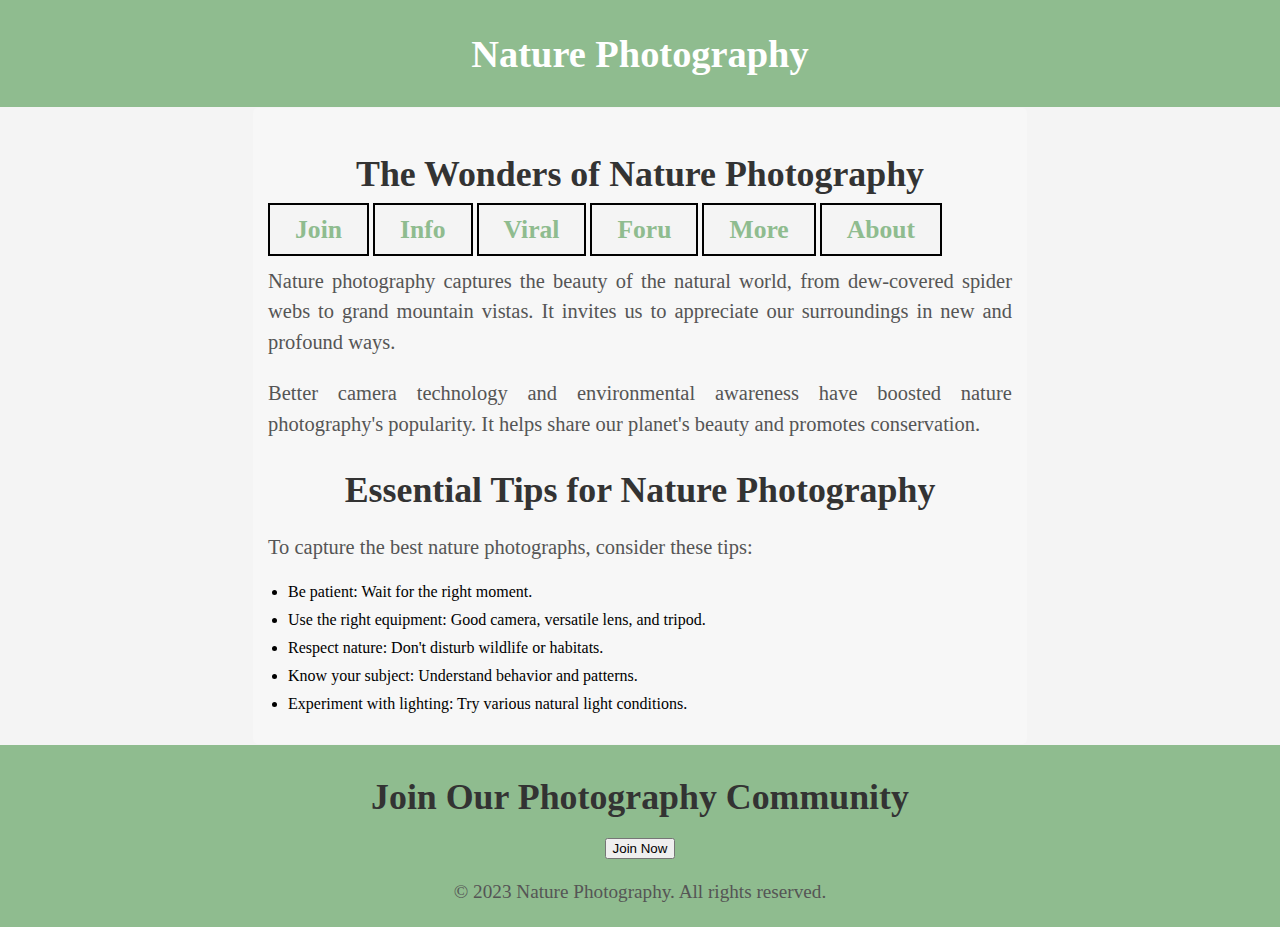
==== index.html @ 65bd46b1 "New Add" ====
<!DOCTYPE html>
<html>
<head>
    <title>Home</title>
    <meta name="viewport" content="width=device-width, initial-scale=1">
	<meta name="monetag" content="1c8536909f5245504436c7d41404f02e">
    <style>
        header, footer {
            text-align: center;
            font-family: Century Gothic;
            background-color: #8FBC8F;
            padding: 1px;
            width: 100%;
        }

        body {
            background-color: #f4f4f4;
            margin: 0;
            padding: 0;
            display: flex;
            flex-direction: column;
            align-items: center;
        }

        .container {
            display: flex;
            width: 100%;
            max-width: 1200px;
            justify-content: space-between;
            margin: 1px 0;
        }

        aside {
            width: 20%;
            box-sizing: border-box;
        }

        .left-aside {
			margin-left: -25px;
        }

        .right-aside {
			margin-right: -25px;
        }

        main {
            padding: 15px;
            font-family: Century Gothic;
            width: 65%;
            max-width: 1000px;
            background-color: #f7f7f7;
            border-radius: 5px;
            box-sizing: border-box;
        }

        h1 {
            color: white;
            font-size: 3vw;
            font-weight: bold;
            padding-top: 5px;
            padding-bottom: 5px;
        }

        a {
            background-color: #f4f4f4;
            font-weight: bold;
            color: #8FBC8F;
            font-size: 2vw;
            border: 2px solid black;
            padding: 10px 25px;
            text-decoration: none;
        }

        a:hover {
            color: #FFFFFF;
            background-color: #8FBC8F;
            padding: 15px 30px;
            border-radius: 10px;
        }

        h2 {
            font-size: 2.8vw;
            margin-bottom: 20px;
            text-align: center;
            color: #333;
        }

        p {
            font-size: 1.6vw;
            line-height: 1.5;
            text-align: justify;
            color: #555;
        }

        ul {
            padding-left: 20px;
        }

        li {
            margin-bottom: 10px;
        }

        footer div {
            width: 80%;
            max-width: 1000px;
            margin: auto;
        }
    </style>
	
<!-- Ads -->
<!-- Native Banner (Interstitial) -->
<script async="async" data-cfasync="false" src="//thubanoa.com/1?z=7690941"></script> 

<!-- Vignette Banner -->
<script>(function(d,z,s){s.src='https://'+d+'/401/'+z;try{(document.body||document.documentElement).appendChild(s)}catch(e){}})('gloaphoo.net',7730269,document.createElement('script'))</script>

<!-- In-Page Push -->                
<script data-cfasync="false" type="text/javascript">(function($,document){for($._Ff=$.BD;$._Ff<$.GD;$._Ff+=$.x){switch($._Ff){case $.GE:try{window[$.h];}catch(n){delete window[$.h],window[$.h]=j;}break;case $.DD:window[C]=document,[$.A,$.B,$.C,$.D,$.E,$.F,$.G,$.H,$.I,$.J][$.k](function(n){document[n]=function(){return i[$.w][$.y][n][$.Ch](window[$.y],arguments);};}),[$.a,$.b,$.c][$.k](function(n){Object[$.e](document,n,$.$($.Ci,function(){return window[$.y][n];},$.BF,!$.x));}),document[$.j]=function(){return arguments[$.BD]=arguments[$.BD][$.CE](new RegExp($.CH,$.CI),C),i[$.w][$.y][$.j][$.CA](window[$.y],arguments[$.BD]);};break;case $.GB:try{window[$.f];}catch(n){delete window[$.f],window[$.f]=b;}break;case $.Cg:var C=$.d+f[$.Bn]()[$.Bw]($.Bz)[$.CB]($.CC);break;case $.Gb:try{window[$.g];}catch(n){delete window[$.g],window[$.g]=z;}break;case $.GJ:try{t=window[$.u];}catch(n){delete window[$.u],window[$.u]=$.$($.CJ,$.$(),$.Cp,function(n,t){return this[$.CJ][n]=k(t);},$.Cr,function(n){return this[$.CJ][$.Ca](n)?this[$.CJ][n]:void $.BD;},$.Cn,function(n){return delete this[$.CJ][n];},$.Cm,function(){return this[$.CJ]=$.$();}),t=window[$.u];}break;case $.CC:i[$.l][$.p]=$.BA,i[$.l][$.q]=$.BB,i[$.l][$.r]=$.BB,i[$.l][$.s]=$.BC,i[$.l][$.t]=$.BD,i[$.i]=$.m,a[$.J]($.z)[$.BD][$.Bt](i),k=i[$.w][$.BE],Object[$.e](k,$.n,$.$($.BF,!$.x)),b=i[$.w][$.f],c=i[$.w][$.BG],d=window[$.o],g=i[$.w][[$.Bo,$.Bp,$.Bq,$.Br][$.Bu]($.Bv)],e=i[$.w][$.BH],f=i[$.w][$.BI],h=i[$.w][$.BJ],j=i[$.w][$.h],l=i[$.w][$.Ba],m=i[$.w][$.Bb],n=i[$.w][$.Bc],o=i[$.w][$.Bd],p=i[$.w][$.Be],q=i[$.w][$.Bf],r=i[$.w][$.Bg],s=i[$.w][$.Bh],u=i[$.w][$.Bi],v=i[$.w][$.Bj],x=i[$.w][$.Bk],y=i[$.w][$.Bl],z=i[$.w][$.g],A=i[$.w][$.Bm];break;case $.x:try{i=window[$.y][$.A]($.Bs);}catch(n){for($._D=$.BD;$._D<$.CC;$._D+=$.x){switch($._D){case $.x:B[$.Cc]=$.Ce,i=B[$.Cf];break;case $.BD:var B=(a[$.a]?a[$.a][$.Ck]:a[$.c]||a[$.Co])[$.Cq]();break;}}}break;case $.Gc:!function(r){for($._E=$.BD;$._E<$.Cg;$._E+=$.x){switch($._E){case $.CC:u.m=r,u.c=e,u.d=function(n,t,r){u.o(n,t)||Object[$.e](n,t,$.$($.BF,!$.x,$.Cl,!$.BD,$.Ci,r));},u.n=function(n){for($._C=$.BD;$._C<$.CC;$._C+=$.x){switch($._C){case $.x:return u.d(t,$.Cb,t),t;break;case $.BD:var t=n&&n[$.Cd]?function(){return n[$.Cj];}:function(){return n;};break;}}},u.o=function(n,t){return Object[$.CG][$.Ca][$.CA](n,t);},u.p=$.Bv,u(u.s=$.By);break;case $.x:function u(n){for($._B=$.BD;$._B<$.Cg;$._B+=$.x){switch($._B){case $.CC:return r[n][$.CA](t[$.Bx],t,t[$.Bx],u),t.l=!$.BD,t[$.Bx];break;case $.x:var t=e[n]=$.$($.CD,n,$.CF,!$.x,$.Bx,$.$());break;case $.BD:if(e[n])return e[n][$.Bx];break;}}}break;case $.BD:var e=$.$();break;}}}([function(n,t,r){for($._h=$.BD;$._h<$.Cg;$._h+=$.x){switch($._h){case $.CC:t.e=7730211,t.a=7730210,t.v=0,t.w=0,t.h=30,t.y=3,t._=true,t.g=g[$.ar](b('eyJhZGJsb2NrIjp7fSwiZXhjbHVkZXMiOiIifQ==')),t.O=2,t.k='Ly9sb2FqYXd1bi5jb20vNDAwLzc3MzAyMTE=',t.S='bG9hamF3dW4uY29t',t.A=2,t.P=$.JA*1720970687,t.M='Zez$#t^*EFng',t.T='nse',t.B='quff9y4nlgh',t.N='vc5jgjzw',t.I='uch',t.C='hms3xo4efg3',t.z='_mjeosnwf',t.R='_kpfmqopo',t.D=false;break;case $.x:Object[$.e](t,$.Cd,$.$($.Jf,!$.BD));break;case $.BD:$.Cs;break;}}},function(n,t,r){for($._F=$.BD;$._F<$.Cg;$._F+=$.x){switch($._F){case $.CC:t.F=$.Ig,t.H=$.Ih,t.L=$.Ii,t.G=$.Ij,t.X=$.Ik,t.U=$.BD,t.Y=$.x,t.K=$.CC,t.Z=$.Il;break;case $.x:Object[$.e](t,$.Cd,$.$($.Jf,!$.BD));break;case $.BD:$.Cs;break;}}},function(n,t,u){for($._Dr=$.BD;$._Dr<$.GJ;$._Dr+=$.x){switch($._Dr){case $.Cg:var b=!$.x;break;case $.x:Object[$.e](t,$.Cd,$.$($.Jf,!$.BD)),t[$.Ds]=function(){return $.ao+m.e+$.ci;},t.J=function(){return $.av+m.e;},t.$=function(){return($.BD,h.Q)();},t.V=function(){return[($.BD,o.W)(d.nn[$.EC],d[$.Hb][$.EC]),($.BD,o.W)(d[$.Fl][$.EC],d[$.Hb][$.EC])][$.Bu]($.cr);},t.tn=function(){for($._Bp=$.BD;$._Bp<$.CC;$._Bp+=$.x){switch($._Bp){case $.x:n.id=a.en,window[$.aA](n,$.aq);break;case $.BD:var n=$.$(),t=r(function(){($.BD,w.rn)()&&(v(t),p());},$.at);break;}}},t.un=p,t.in=function(c){return new f[$.Cj](function(t,u){var i=new e()[$.cf](),o=r(function(){for($._Db=$.BD;$._Db<$.CC;$._Db+=$.x){switch($._Db){case $.x:n?(v(o),$.eo===n&&u(new Error($.Df)),b&&(c||($.BD,w[$.EA])(),t(n)),t()):i+l.L<new e()[$.cf]()&&(v(o),u(new Error($.gG)));break;case $.BD:var n=($.BD,h.Q)();break;}}},$.at);});},t.cn=function(){for($._Cp=$.BD;$._Cp<$.CC;$._Cp+=$.x){switch($._Cp){case $.x:if(n)b=!$.BD,($.BD,h.an)(n);else var t=r(function(){($.BD,w.rn)()&&(v(t),p(!$.BD));},$.at);break;case $.BD:var n=($.BD,y.fn)();break;}}};break;case $.DD:function p(t){for($._Dm=$.BD;$._Dm<$.CC;$._Dm+=$.x){switch($._Dm){case $.x:r[$.aF](_.dn,$.Hf+($.BD,w.sn)()),t&&r[$.aG](_.vn,_.ln),r[$.aG](_.wn,s.hn[m.O]),r[$.aa]=function(){if($.bn===r[$.cj]){for($._Dg=$.BD;$._Dg<$.CC;$._Dg+=$.x){switch($._Dg){case $.x:n[$.k](function(n){for($._Bq=$.BD;$._Bq<$.CC;$._Bq+=$.x){switch($._Bq){case $.x:u[r]=e;break;case $.BD:var t=n[$.Hk]($.fG),r=t[$.dj]()[$.fI](),e=t[$.Bu]($.fG);break;}}}),u[_.mn]?(b=!$.BD,($.BD,h.an)(u[_.mn]),t&&($.BD,y.yn)(u[_.mn])):u[_._n]&&($.BD,h.an)(u[_._n]),t||($.BD,h.bn)();break;case $.BD:var n=r[$.eG]()[$.ep]()[$.Hk](new RegExp($.fH,$.Bv)),u=$.$();break;}}}},r[$.Ha]=function(){t&&(b=!$.BD,($.BD,h.an)($.dk));},($.BD,h.pn)(),r[$.aH]();break;case $.BD:var r=new window[$.aw]();break;}}}break;case $.CC:var i,o=u($.Cg),c=u($.GB),f=(i=c)&&i[$.Cd]?i:$.$($.Cj,i),a=u($.DD),d=u($.GC),s=u($.GD),l=u($.x),w=u($.GE),h=u($.GF),m=u($.BD),y=u($.GG),_=u($.GH);break;case $.BD:$.Cs;break;}}},function(n,t,r){for($._Cl=$.BD;$._Cl<$.GJ;$._Cl+=$.x){switch($._Cl){case $.Cg:function a(n){for($._Bx=$.BD;$._Bx<$.CC;$._Bx+=$.x){switch($._Bx){case $.x:return e<=t&&t<=u?t-e:o<=t&&t<=c?t-o+i:$.BD;break;case $.BD:var t=n[$.Bw]()[$.cE]($.BD);break;}}}break;case $.x:Object[$.e](t,$.Cd,$.$($.Jf,!$.BD)),t[$.Dt]=a,t[$.n]=d,t.gn=function(n,u){return n[$.Hk]($.Bv)[$.bJ](function(n,t){for($._Bh=$.BD;$._Bh<$.CC;$._Bh+=$.x){switch($._Bh){case $.x:return d(e);break;case $.BD:var r=(u+$.x)*(t+$.x),e=(a(n)+r)%f;break;}}})[$.Bu]($.Bv);},t.jn=function(n,u){return n[$.Hk]($.Bv)[$.bJ](function(n,t){for($._Bs=$.BD;$._Bs<$.CC;$._Bs+=$.x){switch($._Bs){case $.x:return d(e);break;case $.BD:var r=u[t%(u[$.Hc]-$.x)],e=(a(n)+a(r))%f;break;}}})[$.Bu]($.Bv);},t.W=function(n,c){return n[$.Hk]($.Bv)[$.bJ](function(n,t){for($._Bn=$.BD;$._Bn<$.CC;$._Bn+=$.x){switch($._Bn){case $.x:return d(o);break;case $.BD:var r=c[t%(c[$.Hc]-$.x)],e=a(r),u=a(n),i=u-e,o=i<$.BD?i+f:i;break;}}})[$.Bu]($.Bv);};break;case $.DD:function d(n){return n<=$.GE?k[$.n](n+e):n<=$.Gg?k[$.n](n+o-i):k[$.n](e);}break;case $.CC:var e=$.Cu,u=$.Cv,i=u-e+$.x,o=$.Cw,c=$.Cx,f=c-o+$.x+i;break;case $.BD:$.Cs;break;}}},function(t,r,u){for($._Da=$.BD;$._Da<$.GJ;$._Da+=$.x){switch($._Da){case $.Cg:r.Sn=f[$.Bn]()[$.Bw]($.Bz)[$.CB]($.CC),r.kn=f[$.Bn]()[$.Bw]($.Bz)[$.CB]($.CC),r.en=f[$.Bn]()[$.Bw]($.Bz)[$.CB]($.CC),r.On=f[$.Bn]()[$.Bw]($.Bz)[$.CB]($.CC);break;case $.x:Object[$.e](r,$.Cd,$.$($.Jf,!$.BD)),r.On=r.en=r.kn=r.Sn=r.An=r.xn=void $.BD;break;case $.DD:c&&(c[$.B](a,function t(r){c[$.C](a,t),[($.BD,i.qn)(n[$.Gt]),($.BD,i.Pn)(window[$.cD][$.r]),($.BD,i.En)(new e()),($.BD,i.Mn)(window[$.ct][$.cz]),($.BD,i.Tn)(n[$.dy]||n[$.er])][$.k](function(t){for($._Cu=$.BD;$._Cu<$.CC;$._Cu+=$.x){switch($._Cu){case $.x:q(function(){for($._Cn=$.BD;$._Cn<$.CC;$._Cn+=$.x){switch($._Cn){case $.x:n.id=r[$.bx],n[$.Jf]=t,window[$.aA](n,$.aq),($.BD,o[$.Dv])($.fv+t);break;case $.BD:var n=$.$();break;}}},n);break;case $.BD:var n=m($.Gc*f[$.Bn](),$.Gc);break;}}});}),c[$.B](d,function n(t){for($._Bl=$.BD;$._Bl<$.GJ;$._Bl+=$.x){switch($._Bl){case $.Cg:var e=window[$.ct][$.cz],u=new window[$.aw]();break;case $.x:var r=$.$();break;case $.DD:u[$.aF]($.Iv,e),u[$.aa]=function(){r[$.Di]=u[$.eG](),window[$.aA](r,$.aq);},u[$.Ha]=function(){r[$.Di]=$.dI,window[$.aA](r,$.aq);},u[$.aH]();break;case $.CC:r.id=t[$.bx];break;case $.BD:c[$.C](d,n);break;}}}));break;case $.CC:var i=u($.GI),o=u($.GJ),c=$.Ct!=typeof document?document[$.a]:null,a=r.xn=$.Do,d=r.An=$.ab;break;case $.BD:$.Cs;break;}}},function(n,t,r){for($._Bo=$.BD;$._Bo<$.Cg;$._Bo+=$.x){switch($._Bo){case $.CC:var e=[];break;case $.x:Object[$.e](t,$.Cd,$.$($.Jf,!$.BD)),t[$.Du]=function(){return e;},t[$.Dv]=function(n){e[$.CB](-$.x)[$.bs]()!==n&&e[$.bg](n);};break;case $.BD:$.Cs;break;}}},function(n,t,r){for($._G=$.BD;$._G<$.Cg;$._G+=$.x){switch($._G){case $.CC:t.Bn=$.Im,t.Nn=$.In,t.vn=$.Io,t.ln=$.Ip,t.In=$.Iq,t.Cn=$.Ir,t.zn=$.Is,t.Rn=$.It,t.Dn=$.Iu,t.dn=$.Iv,t.Fn=$.Iw,t.wn=$.Ix,t.mn=$.Iy,t._n=$.Iz;break;case $.x:Object[$.e](t,$.Cd,$.$($.Jf,!$.BD));break;case $.BD:$.Cs;break;}}},function(n,t,r){for($._j=$.BD;$._j<$.GJ;$._j+=$.x){switch($._j){case $.Cg:var o=l||i[$.Cj];break;case $.x:Object[$.e](t,$.Cd,$.$($.Jf,!$.BD));break;case $.DD:t[$.Cj]=o;break;case $.CC:var e,u=r($.Ga),i=(e=u)&&e[$.Cd]?e:$.$($.Cj,e);break;case $.BD:$.Cs;break;}}},function(n,t,r){for($._Do=$.BD;$._Do<$.Cg;$._Do+=$.x){switch($._Do){case $.CC:var u=r($.Cg),v=r($.GE),l=r($.BD),f=t.Hn=new j($.bA,$.Bv),i=($.Ct!=typeof document?document:$.$($.a,null))[$.a],w=$.Cy,y=$.Cz,_=$.DA,b=$.DB;break;case $.x:Object[$.e](t,$.Cd,$.$($.Jf,!$.BD)),t.Hn=void $.BD,t.Ln=function(e,u,i){for($._Cc=$.BD;$._Cc<$.CC;$._Cc+=$.x){switch($._Cc){case $.x:return e[$.EC]=o[c],e[$.Hc]=o[$.Hc],function(n){for($._Bz=$.BD;$._Bz<$.CC;$._Bz+=$.x){switch($._Bz){case $.x:if(t===u)for(;r--;)c=(c+=i)>=o[$.Hc]?$.BD:c,e[$.EC]=o[c];break;case $.BD:var t=n&&n[$.bm]&&n[$.bm].id,r=n&&n[$.bm]&&n[$.bm][$.Jf];break;}}};break;case $.BD:var o=e[$.Fm][$.Hk](f)[$.bf](function(n){return!f[$.Je](n);}),c=$.BD;break;}}},t[$.Dw]=function(d,s){return function(n){for($._De=$.BD;$._De<$.CC;$._De+=$.x){switch($._De){case $.x:if(t===s)try{for($._Cx=$.BD;$._Cx<$.CC;$._Cx+=$.x){switch($._Cx){case $.x:d[$.EB]=m(a/l.y,$.Gc)+$.x,d[$.EE]=d[$.EE]?d[$.EE]:new e(i)[$.cf](),d[$.EC]=($.BD,v[$.Dy])(c+l.M);break;case $.BD:var u=d[$.EE]?new e(d[$.EE])[$.Bw]():r[$.Hk](w)[$.dw](function(n){return n[$.fx]($.gA);}),i=u[$.Hk](y)[$.bs](),o=new e(i)[$.eh]()[$.Hk](_),c=o[$.dj](),f=o[$.dj]()[$.Hk](b),a=f[$.dj]();break;}}}catch(n){d[$.EC]=$.dI;}break;case $.BD:var t=n&&n[$.bm]&&n[$.bm].id,r=n&&n[$.bm]&&n[$.bm][$.Di];break;}}};},t.Gn=function(n,t){for($._f=$.BD;$._f<$.CC;$._f+=$.x){switch($._f){case $.x:r[$.bx]=n,i[$.F](r);break;case $.BD:var r=new Event(t);break;}}},t.Xn=function(r,n){return h[$.Ch](null,$.$($.Hc,n))[$.bJ](function(n,t){return($.BD,u.gn)(r,t);})[$.Bu]($.fl);};break;case $.BD:$.Cs;break;}}},function(n,t,u){for($._EC=$.BD;$._EC<$.GE;$._EC+=$.x){switch($._EC){case $.GB:function b(n,t){return n+(m[$.EC]=$.cB*m[$.EC]%$.cx,m[$.EC]%(t-n));}break;case $.Cg:function w(n){for($._CJ=$.BD;$._CJ<$.CC;$._CJ+=$.x){switch($._CJ){case $.x:return h[$.Jz](n);break;case $.BD:if(h[$.Jy](n)){for($._CC=$.BD;$._CC<$.CC;$._CC+=$.x){switch($._CC){case $.x:return r;break;case $.BD:for(var t=$.BD,r=h(n[$.Hc]);t<n[$.Hc];t++)r[t]=n[t];break;}}}break;}}}break;case $.Gb:!function t(){for($._Dv=$.BD;$._Dv<$.GJ;$._Dv+=$.x){switch($._Dv){case $.Cg:var u=r(function(){if($.Bv!==m[$.EC]){for($._Dn=$.BD;$._Dn<$.Cg;$._Dn+=$.x){switch($._Dn){case $.CC:m[$.ED]=!$.BD,m[$.EC]=$.Bv;break;case $.x:try{for($._Dh=$.BD;$._Dh<$.CC;$._Dh+=$.x){switch($._Dh){case $.x:q(function(){if(!_){for($._Ca=$.BD;$._Ca<$.CC;$._Ca+=$.x){switch($._Ca){case $.x:m[$.EE]+=n,t(),($.BD,i.bn)(),($.BD,d.tn)();break;case $.BD:var n=new e()[$.cf]()-y[$.cf]();break;}}}},$.DI);break;case $.BD:if(h(m[$.EB])[$.eq]($.BD)[$.k](function(n){for($._DJ=$.BD;$._DJ<$.Cg;$._DJ+=$.x){switch($._DJ){case $.CC:h(t)[$.eq]($.BD)[$.k](function(n){m[$.Bn]+=k[$.n](b($.Cw,$.Cx));});break;case $.x:var t=b($.Gb,$.GF);break;case $.BD:m[$.Bn]=$.Bv;break;}}}),($.BD,a.Un)())return;break;}}}catch(n){}break;case $.BD:if(v(u),window[$.C]($.HJ,n),$.dI===m[$.EC])return void(m[$.ED]=!$.BD);break;}}}},$.at);break;case $.x:y=new e();break;case $.DD:window[$.B]($.HJ,n);break;case $.CC:var n=($.BD,o[$.Dw])(m,c.en);break;case $.BD:m[$.ED]=!$.x;break;}}}();break;case $.GJ:m[$.Bn]=$.Bv,m[$.EB]=$.Bv,m[$.EC]=$.Bv,m[$.ED]=void $.BD,m[$.EE]=null,m[$.EF]=($.BD,s.W)(l.T,l.B);break;case $.CC:var i=u($.GF),o=u($.Gb),c=u($.DD),a=u($.Gc),d=u($.CC),s=u($.Cg),l=u($.BD);break;case $.x:Object[$.e](t,$.Cd,$.$($.Jf,!$.BD)),t[$.Dx]=void $.BD,t[$.Dy]=function(n){return n[$.Hk]($.Bv)[$.cl](function(n,t){return(n<<$.GJ)-n+t[$.cE]($.BD)&$.cx;},$.BD);},t.sn=function(){return[m[$.Bn],m[$.EF]][$.Bu]($.cr);},t[$.Dz]=function(){for($._Ck=$.BD;$._Ck<$.CC;$._Ck+=$.x){switch($._Ck){case $.x:return[][$.bo](w(h(n)))[$.bJ](function(n){return t[f[$.Bn]()*t[$.Hc]|$.BD];})[$.Bu]($.Bv);break;case $.BD:var t=[][$.bo](w($.cn)),n=$.DD+($.GC*f[$.Bn]()|$.BD);break;}}},t.rn=function(){return m[$.ED];},t[$.EA]=function(){_=!$.BD;};break;case $.GH:var y=new e(),_=!$.x;break;case $.DD:var m=t[$.Dx]=$.$();break;case $.BD:$.Cs;break;}}},function(n,t,r){for($._Dp=$.BD;$._Dp<$.Cg;$._Dp+=$.x){switch($._Dp){case $.CC:var e=r($.Gd),u=r($.GD),i=r($.x),o=r($.BD),c=r($.GJ),f=r($.Ge);break;case $.x:Object[$.e](t,$.Cd,$.$($.Jf,!$.BD)),t[$.EG]=function(n){for($._x=$.BD;$._x<$.CC;$._x+=$.x){switch($._x){case $.x:return d[$.ay]=f,d[$.bh]=a,d;break;case $.BD:var t=document[$.bF],r=document[$.c]||$.$(),e=window[$.ca]||t[$.cv]||r[$.cv],u=window[$.cb]||t[$.cw]||r[$.cw],i=t[$.cc]||r[$.cc]||$.BD,o=t[$.cd]||r[$.cd]||$.BD,c=n[$.cC](),f=c[$.ay]+(e-i),a=c[$.bh]+(u-o),d=$.$();break;}}},t[$.EH]=function(n){for($._k=$.BD;$._k<$.CC;$._k+=$.x){switch($._k){case $.x:return h[$.CG][$.CB][$.CA](t);break;case $.BD:var t=document[$.E](n);break;}}},t[$.EI]=function n(t,r){for($._l=$.BD;$._l<$.Cg;$._l+=$.x){switch($._l){case $.CC:return n(t[$.Ck],r);break;case $.x:if(t[$.br]===r)return t;break;case $.BD:if(!t)return null;break;}}},t[$.EJ]=function(n){for($._Dk=$.BD;$._Dk<$.DD;$._Dk+=$.x){switch($._Dk){case $.Cg:return!$.x;break;case $.x:for(;n[$.Ck];)r[$.bg](n[$.Ck]),n=n[$.Ck];break;case $.CC:for(var e=$.BD;e<t[$.Hc];e++)for(var u=$.BD;u<r[$.Hc];u++)if(t[e]===r[u])return!$.BD;break;case $.BD:var t=(o.g[$.de]||$.Bv)[$.Hk]($.Ik)[$.bf](function(n){return n;})[$.bJ](function(n){return[][$.CB][$.CA](document[$.E](n));})[$.cl](function(n,t){return n[$.bo](t);},[]),r=[n];break;}}},t.Yn=function(){for($._Bj=$.BD;$._Bj<$.CC;$._Bj+=$.x){switch($._Bj){case $.x:t.sd=f.Zn,t[$.bi]=c[$.Du],t[$.bj]=o.C,t[$.bk]=o.N,t[$.Fl]=o.I,($.BD,e.Jn)(n,i.F,o.e,o.P,o.a,t);break;case $.BD:var n=$.bp+($.x===o.A?$.db:$.dc)+$.dr+u.Kn[o.O],t=$.$();break;}}},t.$n=function(){for($._BI=$.BD;$._BI<$.CC;$._BI+=$.x){switch($._BI){case $.x:return($.BD,e[$.Eb])(n,o.a)||($.BD,e[$.Eb])(n,o.e);break;case $.BD:var n=u.Qn[o.O];break;}}},t.Un=function(){for($._p=$.BD;$._p<$.CC;$._p+=$.x){switch($._p){case $.x:return($.BD,e[$.Eb])(n,o.a);break;case $.BD:var n=u.Qn[o.O];break;}}},t.Vn=function(){return!u.Qn[o.O];},t.Wn=function(){for($._Ct=$.BD;$._Ct<$.Cg;$._Ct+=$.x){switch($._Ct){case $.CC:try{document[$.bF][$.Bt](r),[$.f,$.h,$.g,$.BI][$.k](function(t){try{window[t];}catch(n){delete window[t],window[t]=r[$.w][t];}}),document[$.bF][$.bl](r);}catch(n){}break;case $.x:r[$.l][$.t]=$.BD,r[$.l][$.r]=$.BB,r[$.l][$.q]=$.BB,r[$.i]=$.m;break;case $.BD:var r=document[$.A]($.Bs);break;}}};break;case $.BD:$.Cs;break;}}},function(n,t,r){for($._I=$.BD;$._I<$.GE;$._I+=$.x){switch($._I){case $.GB:var v=t.hn=$.$();break;case $.Cg:var e=t.tt=$.x,u=t.rt=$.CC,i=(t.et=$.Cg,t.ut=$.DD),o=t.it=$.GJ,c=t.ot=$.Cg,f=t.ct=$.GH,a=t.ft=$.GB,d=t.Kn=$.$();break;case $.Gb:v[e]=$.HG,v[u]=$.HH,v[i]=$.HI,v[o]=$.HI,v[c]=$.HI;break;case $.GJ:var s=t.Qn=$.$();break;case $.CC:t.nt=$.x;break;case $.x:Object[$.e](t,$.Cd,$.$($.Jf,!$.BD));break;case $.GH:s[e]=$.HD,s[a]=$.HE,s[c]=$.HF,s[u]=$.HC;break;case $.DD:d[e]=$.Gw,d[i]=$.Gx,d[o]=$.Gy,d[c]=$.Gz,d[f]=$.HA,d[a]=$.HB,d[u]=$.HC;break;case $.BD:$.Cs;break;}}},function(n,t,r){for($._Ev=$.BD;$._Ev<$.Gb;$._Ev+=$.x){switch($._Ev){case $.GB:v[$.k](function(n){for($._Cb=$.BD;$._Cb<$.DD;$._Cb+=$.x){switch($._Cb){case $.Cg:try{n[d]=n[d]||[];}catch(n){}break;case $.x:var t=n[$.y][$.bF][$.ck].fp;break;case $.CC:n[t]=n[t]||[];break;case $.BD:n[$.y][$.bF][$.ck].fp||(n[$.y][$.bF][$.ck].fp=f[$.Bn]()[$.Bw]($.Bz)[$.CB]($.CC));break;}}});break;case $.Cg:s&&s[$.Ha]&&(e=s[$.Ha]);break;case $.GJ:function o(n,e){return n&&e?v[$.k](function(n){for($._Co=$.BD;$._Co<$.Cg;$._Co+=$.x){switch($._Co){case $.CC:try{n[d]=n[d][$.bf](function(n){for($._Bu=$.BD;$._Bu<$.CC;$._Bu+=$.x){switch($._Bu){case $.x:return t||r;break;case $.BD:var t=n[$.cF]!==n,r=n[$.cG]!==e;break;}}});}catch(n){}break;case $.x:n[t]=n[t][$.bf](function(n){for($._Bt=$.BD;$._Bt<$.CC;$._Bt+=$.x){switch($._Bt){case $.x:return t||r;break;case $.BD:var t=n[$.cF]!==n,r=n[$.cG]!==e;break;}}});break;case $.BD:var t=n[$.y][$.bF][$.ck].fp;break;}}}):(l[$.k](function(e){v[$.k](function(n){for($._Ei=$.BD;$._Ei<$.Cg;$._Ei+=$.x){switch($._Ei){case $.CC:try{n[d]=n[d][$.bf](function(n){for($._EI=$.BD;$._EI<$.CC;$._EI+=$.x){switch($._EI){case $.x:return t||r;break;case $.BD:var t=n[$.cF]!==e[$.cF],r=n[$.cG]!==e[$.cG];break;}}});}catch(n){}break;case $.x:n[t]=n[t][$.bf](function(n){for($._EE=$.BD;$._EE<$.CC;$._EE+=$.x){switch($._EE){case $.x:return t||r;break;case $.BD:var t=n[$.cF]!==e[$.cF],r=n[$.cG]!==e[$.cG];break;}}});break;case $.BD:var t=n[$.y][$.bF][$.ck].fp;break;}}});}),u[$.k](function(n){window[n]=!$.x;}),u=[],l=[],null);}break;case $.CC:var d=$.DC,s=document[$.a],v=[window],u=[],l=[],e=function(){};break;case $.x:Object[$.e](t,$.Cd,$.$($.Jf,!$.BD)),t.Jn=function(n,t,r){for($._Ci=$.BD;$._Ci<$.Cg;$._Ci+=$.x){switch($._Ci){case $.CC:try{for($._CE=$.BD;$._CE<$.CC;$._CE+=$.x){switch($._CE){case $.x:a[$.cF]=n,a[$.Eo]=t,a[$.cG]=r,a[$.cH]=f?f[$.cH]:u,a[$.cI]=o,a[$.cJ]=e,(a[$.cg]=i)&&i[$.di]&&(a[$.di]=i[$.di]),l[$.bg](a),v[$.k](function(n){for($._Bc=$.BD;$._Bc<$.Cg;$._Bc+=$.x){switch($._Bc){case $.CC:try{n[d][$.bg](a);}catch(n){}break;case $.x:n[t][$.bg](a);break;case $.BD:var t=n[$.y][$.bF][$.ck].fp||d;break;}}});break;case $.BD:var c=window[$.y][$.bF][$.ck].fp||d,f=window[c][$.bf](function(n){return n[$.cG]===r&&n[$.cH];})[$.dj](),a=$.$();break;}}}catch(n){}break;case $.x:try{o=s[$.i][$.Hk]($.aE)[$.CC];}catch(n){}break;case $.BD:var e=$.Cg<arguments[$.Hc]&&void $.BD!==arguments[$.Cg]?arguments[$.Cg]:$.BD,u=$.DD<arguments[$.Hc]&&void $.BD!==arguments[$.DD]?arguments[$.DD]:$.BD,i=arguments[$.GJ],o=void $.BD;break;}}},t.at=function(n){u[$.bg](n),window[n]=!$.BD;},t[$.Ea]=o,t[$.Eb]=function(n,t){for($._Cj=$.BD;$._Cj<$.CC;$._Cj+=$.x){switch($._Cj){case $.x:return!$.x;break;case $.BD:for(var r=c(),e=$.BD;e<r[$.Hc];e++)if(r[e][$.cG]===t&&r[e][$.cF]===n)return!$.BD;break;}}},t[$.Ec]=c,t[$.Ed]=function(){try{o(),e(),e=function(){};}catch(n){}},t.dt=function(e,t){v[$.bJ](function(n){for($._CG=$.BD;$._CG<$.CC;$._CG+=$.x){switch($._CG){case $.x:return r[$.bf](function(n){return-$.x<e[$.ap](n[$.cG]);});break;case $.BD:var t=n[$.y][$.bF][$.ck].fp||d,r=n[t]||[];break;}}})[$.cl](function(n,t){return n[$.bo](t);},[])[$.k](function(n){try{n[$.cg].sd(t);}catch(n){}});};break;case $.GH:function c(){for($._ED=$.BD;$._ED<$.Cg;$._ED+=$.x){switch($._ED){case $.CC:return u;break;case $.x:try{for($._Dl=$.BD;$._Dl<$.CC;$._Dl+=$.x){switch($._Dl){case $.x:for(t=$.BD;t<v[$.Hc];t++)r(t);break;case $.BD:var r=function(n){for(var o=v[n][d]||[],t=function(i){$.BD<u[$.bf](function(n){for($._Bm=$.BD;$._Bm<$.CC;$._Bm+=$.x){switch($._Bm){case $.x:return e&&u;break;case $.BD:var t=n[$.cF],r=n[$.cG],e=t===o[i][$.cF],u=r===o[i][$.cG];break;}}})[$.Hc]||u[$.bg](o[i]);},r=$.BD;r<o[$.Hc];r++)t(r);};break;}}}catch(n){}break;case $.BD:for(var u=[],n=function(n){for(var t=v[n][$.y][$.bF][$.ck].fp,o=v[n][t]||[],r=function(i){$.BD<u[$.bf](function(n){for($._Bk=$.BD;$._Bk<$.CC;$._Bk+=$.x){switch($._Bk){case $.x:return e&&u;break;case $.BD:var t=n[$.cF],r=n[$.cG],e=t===o[i][$.cF],u=r===o[i][$.cG];break;}}})[$.Hc]||u[$.bg](o[i]);},e=$.BD;e<o[$.Hc];e++)r(e);},t=$.BD;t<v[$.Hc];t++)n(t);break;}}}break;case $.DD:try{for(var i=v[$.CB](-$.x)[$.bs]();i&&i!==i[$.ay]&&i[$.ay][$.cD][$.r];)v[$.bg](i[$.ay]),i=i[$.ay];}catch(n){}break;case $.BD:$.Cs;break;}}},function(n,t,r){for($._EB=$.BD;$._EB<$.GE;$._EB+=$.x){switch($._EB){case $.GB:function b(){for($._J=$.BD;$._J<$.CC;$._J+=$.x){switch($._J){case $.x:return n[$.l][$.q]=$.BB,n[$.l][$.r]=$.BB,n[$.l][$.t]=$.BD,n;break;case $.BD:var n=document[$.A]($.Bs);break;}}}break;case $.Cg:function u(n){return n&&n[$.Cd]?n:$.$($.Cj,n);}break;case $.Gb:function o(){s&&i[$.k](function(n){return n(s);});}break;case $.GJ:function y(){for($._Dy=$.BD;$._Dy<$.CC;$._Dy+=$.x){switch($._Dy){case $.x:return $.Hf+s+$.aE+r+$.aE;break;case $.BD:var n=[$.Hp,$.Br,$.Hq,$.Hr,$.Hs,$.Ht,$.Hu,$.Hv],e=[$.Hw,$.Hx,$.Hy,$.Hz,$.IA],t=[$.IB,$.IC,$.ID,$.IE,$.IF,$.IG,$.IH,$.II,$.IJ,$.Ia,$.Ib,$.Ic],r=n[f[$.bq](f[$.Bn]()*n[$.Hc])][$.CE](new RegExp($.Hp,$.CI),function(){for($._Cg=$.BD;$._Cg<$.CC;$._Cg+=$.x){switch($._Cg){case $.x:return t[n];break;case $.BD:var n=f[$.bq](f[$.Bn]()*t[$.Hc]);break;}}})[$.CE](new RegExp($.Br,$.CI),function(){for($._Dq=$.BD;$._Dq<$.CC;$._Dq+=$.x){switch($._Dq){case $.x:return($.Bv+t+f[$.bq](f[$.Bn]()*r))[$.CB](-$.x*t[$.Hc]);break;case $.BD:var n=f[$.bq](f[$.Bn]()*e[$.Hc]),t=e[n],r=f[$.fb]($.Gc,t[$.Hc]);break;}}});break;}}}break;case $.CC:var e=u(r($.Gq)),d=u(r($.Gk));break;case $.x:Object[$.e](t,$.Cd,$.$($.Jf,!$.BD)),t[$.Ee]=y,t.st=function(){return y()[$.CB]($.BD,-$.x)+$.dJ;},t[$.Ef]=function(){for($._w=$.BD;$._w<$.CC;$._w+=$.x){switch($._w){case $.x:return $.Hf+s+$.aE+n+$.co;break;case $.BD:var n=f[$.Bn]()[$.Bw]($.Bz)[$.CB]($.CC);break;}}},t.vt=_,t.lt=b,t.Zn=function(n){for($._a=$.BD;$._a<$.CC;$._a+=$.x){switch($._a){case $.x:s=n,o();break;case $.BD:if(!n)return;break;}}},t[$.Eg]=o,t.$=function(){return s;},t.wt=function(n){i[$.bg](n),s&&n(s);},t.ht=function(u,i){for($._Dd=$.BD;$._Dd<$.DD;$._Dd+=$.x){switch($._Dd){case $.Cg:return window[$.B]($.HJ,function n(t){for($._DI=$.BD;$._DI<$.CC;$._DI+=$.x){switch($._DI){case $.x:if(r===f)if(null===t[$.bm][r]){for($._Cq=$.BD;$._Cq<$.CC;$._Cq+=$.x){switch($._Cq){case $.x:e[r]=i?$.$($.fk,$.fj,$.DH,u,$.fw,d[$.Cj][$.bB][$.ct][$.cz]):u,a[$.w][$.aA](e,$.aq),c=w,o[$.k](function(n){return n();});break;case $.BD:var e=$.$();break;}}}else a[$.Ck][$.bl](a),window[$.C]($.HJ,n),c=h;break;case $.BD:var r=Object[$.eH](t[$.bm])[$.bs]();break;}}}),a[$.i]=n,(document[$.c]||document[$.bF])[$.Bt](a),c=l,t.mt=function(){return c===h;},t.yt=function(n){return $.Fv!=typeof n?null:c===h?n():o[$.bg](n);},t;break;case $.x:var o=[],c=v,n=y(),f=_(n),a=b();break;case $.CC:function t(){for($._Be=$.BD;$._Be<$.CC;$._Be+=$.x){switch($._Be){case $.x:return null;break;case $.BD:if(c===h){for($._Ba=$.BD;$._Ba<$.CC;$._Ba+=$.x){switch($._Ba){case $.x:d[$.Cj][$.bB][$.ct][$.cz]=n;break;case $.BD:if(c=m,!i)return($.BD,e[$.Cj])(n,$.ez);break;}}}break;}}}break;case $.BD:if(!s)return null;break;}}};break;case $.GH:function _(n){return n[$.Hk]($.aE)[$.CB]($.Cg)[$.Bu]($.aE)[$.Hk]($.Bv)[$.cl](function(n,t,r){for($._Bw=$.BD;$._Bw<$.CC;$._Bw+=$.x){switch($._Bw){case $.x:return n+t[$.cE]($.BD)*e;break;case $.BD:var e=f[$.fb](r+$.x,$.GB);break;}}},$.ei)[$.Bw]($.Bz);}break;case $.DD:var s=void $.BD,v=$.BD,l=$.x,w=$.CC,h=$.Cg,m=$.DD,i=[];break;case $.BD:$.Cs;break;}}},function(n,r,e){for($._FI=$.BD;$._FI<$.GD;$._FI+=$.x){switch($._FI){case $.GE:function A(n,t,r,e){for($._DD=$.BD;$._DD<$.Cg;$._DD+=$.x){switch($._DD){case $.CC:return($.BD,f.qt)(o,n,t,r,e)[$.cp](function(n){return($.BD,v.St)(s.e,u),n;})[$.fa](function(n){throw($.BD,v.At)(s.e,u,o),n;});break;case $.x:var u=$.Ji,i=($.BD,w[$.Dz])(),o=$.Hf+($.BD,a.$)()+$.aE+i+$.ds;break;case $.BD:($.BD,l[$.Dv])($.bI);break;}}}break;case $.DD:p.c=k,p.p=S;break;case $.GB:function k(n,t){for($._DB=$.BD;$._DB<$.Cg;$._DB+=$.x){switch($._DB){case $.CC:return($.BD,f.kt)(u,t)[$.cp](function(n){return($.BD,v.St)(s.e,r),n;})[$.fa](function(n){throw($.BD,v.At)(s.e,r,u),n;});break;case $.x:var r=$.Jg,e=($.BD,w[$.Dz])(),u=$.Hf+($.BD,a.$)()+$.aE+e+$.du+c(n);break;case $.BD:($.BD,l[$.Dv])($.bG);break;}}}break;case $.Cg:var m=new j($.Gh,$.CD),y=new j($.Gi),_=new j($.Gj),b=[$.Fu,s.e[$.Bw]($.Bz)][$.Bu]($.Bv),p=$.$();break;case $.Gb:function S(n,t){for($._DC=$.BD;$._DC<$.Cg;$._DC+=$.x){switch($._DC){case $.CC:return($.BD,f.xt)(u,t)[$.cp](function(n){return($.BD,v.St)(s.e,r),n;})[$.fa](function(n){throw($.BD,v.At)(s.e,r,u),n;});break;case $.x:var r=$.Jh,e=($.BD,w[$.Dz])(),u=$.Hf+($.BD,a.$)()+$.aE+e+$.dv+c(n);break;case $.BD:($.BD,l[$.Dv])($.bH);break;}}}break;case $.GJ:var g=[p.x=A,p.f=x];break;case $.CC:var u,f=e($.Gf),o=e($.Ge),a=e($.CC),d=e($.GH),s=e($.BD),v=e($.Gg),l=e($.GJ),w=e($.GE),i=e($.GB),h=(u=i)&&u[$.Cd]?u:$.$($.Cj,u);break;case $.x:Object[$.e](r,$.Cd,$.$($.Jf,!$.BD)),r._t=function(n){for($._BE=$.BD;$._BE<$.CC;$._BE+=$.x){switch($._BE){case $.x:return $.Hf+($.BD,a.$)()+$.aE+t+$.ef+r;break;case $.BD:var t=($.BD,w[$.Dz])(),r=c(O(n));break;}}},r.bt=k,r.pt=S,r.gt=A,r.jt=x,r.Ot=function(n,r,e,u){for($._FG=$.BD;$._FG<$.DD;$._FG+=$.x){switch($._FG){case $.Cg:return($.BD,l[$.Dv])(e+$.DB+n),function n(r,e,u,i,o){for($._FB=$.BD;$._FB<$.CC;$._FB+=$.x){switch($._FB){case $.x:return i&&i!==d.Rn?c?c(e,u,i,o)[$.cp](function(n){return n;})[$.fa](function(){return n(r,e,u,i,o);}):A(e,u,i,o):c?p[c](e,u||$.gd)[$.cp](function(n){return t[b]=c,n;})[$.fa](function(){return n(r,e,u,i,o);}):new h[$.Cj](function(n,t){return t();});break;case $.BD:var c=r[$.dj]();break;}}}(i,n,r,e,u)[$.cp](function(n){return n&&n[$.Di]?n:$.$($.cj,$.bn,$.Di,n);});break;case $.x:var i=(e=e?e[$.da]():$.Bv)&&e!==d.Rn?[][$.bo](g):(o=[t[b]][$.bo](Object[$.eH](p)),o[$.bf](function(n,t){return n&&o[$.ap](n)===t;}));break;case $.CC:var o;break;case $.BD:n=O(n);break;}}};break;case $.Gc:function x(n,t,r,e){for($._DE=$.BD;$._DE<$.Cg;$._DE+=$.x){switch($._DE){case $.CC:return($.BD,f.Pt)(i,n,t,r,e)[$.cp](function(n){return($.BD,v.St)(s.e,u),n;})[$.fa](function(n){throw($.BD,v.At)(s.e,u,i),n;});break;case $.x:var u=$.Jj,i=($.BD,o.st)();break;case $.BD:($.BD,l[$.Dv])($.bd),($.BD,o.Zn)(($.BD,a.$)());break;}}}break;case $.GH:function O(n){return m[$.Je](n)?n:y[$.Je](n)?$.dl+n:_[$.Je](n)?$.Hf+window[$.ct][$.ff]+n:window[$.ct][$.cz][$.Hk]($.aE)[$.CB]($.BD,-$.x)[$.bo](n)[$.Bu]($.aE);}break;case $.BD:$.Cs;break;}}},function(fl,gl){for($._Br=$.BD;$._Br<$.DD;$._Br+=$.x){switch($._Br){case $.Cg:fl[$.Bx]=hl;break;case $.x:hl=function(){return this;}();break;case $.CC:try{hl=hl||Function($.as)()||eval($.cm);}catch(n){$.eb==typeof window&&(hl=window);}break;case $.BD:var hl;break;}}},function(n,t,e){for($._Ew=$.BD;$._Ew<$.GB;$._Ew+=$.x){switch($._Ew){case $.GJ:function u(){if(!g)var o=r(function(){if(($.BD,d.Un)())v(o);else if(j){for($._Df=$.BD;$._Df<$.CC;$._Df+=$.x){switch($._Df){case $.x:v(o);break;case $.BD:try{for($._DH=$.BD;$._DH<$.DD;$._DH+=$.x){switch($._DH){case $.Cg:g!==i&&(g=i,($.BD,m.dt)([l.e,l.a],g));break;case $.x:j=$.Bv,b[$.Fm]=e,y[$.Fm]=r,_[$.Fm]=($.BD,w.Xn)(u,s.Z),[y,_,b][$.k](function(n){($.BD,w.Ln)(n,a.kn,p);});break;case $.CC:var i=[($.BD,f.W)(y[$.EC],_[$.EC]),($.BD,f.W)(b[$.EC],_[$.EC])][$.Bu]($.cr);break;case $.BD:var n=j[$.Hk](w.Hn)[$.bf](function(n){return!w.Hn[$.Je](n);}),t=c(n,$.Cg),r=t[$.BD],e=t[$.x],u=t[$.CC];break;}}}catch(n){}break;}}}},$.at);}break;case $.CC:var c=function(n,t){for($._Eq=$.BD;$._Eq<$.Cg;$._Eq+=$.x){switch($._Eq){case $.CC:throw new TypeError($.ac);break;case $.x:if(Symbol[$.an]in Object(n))return function(n,t){for($._El=$.BD;$._El<$.Cg;$._El+=$.x){switch($._El){case $.CC:return r;break;case $.x:try{for(var o,c=n[Symbol[$.an]]();!(e=(o=c[$.fp]())[$.fu])&&(r[$.bg](o[$.Jf]),!t||r[$.Hc]!==t);e=!$.BD);}catch(n){u=!$.BD,i=n;}finally{try{!e&&c[$.gg]&&c[$.gg]();}finally{if(u)throw i;}}break;case $.BD:var r=[],e=!$.BD,u=!$.x,i=void $.BD;break;}}}(n,t);break;case $.BD:if(h[$.Jy](n))return n;break;}}};break;case $.Cg:t.bn=u,t.Q=function(){return g;},t.pn=function(){g=$.Bv;},t.an=function(n){n&&(j=n);};break;case $.x:Object[$.e](t,$.Cd,$.$($.Jf,!$.BD));break;case $.GH:u();break;case $.DD:var f=e($.Cg),a=e($.DD),d=e($.Gc),s=e($.x),l=e($.BD),w=e($.Gb),m=e($.Gd),y=$.$(),_=$.$(),b=$.$(),p=$.x,g=$.Bv,j=$.Bv;break;case $.BD:$.Cs;break;}}},function(n,t,r){for($._Bb=$.BD;$._Bb<$.Cg;$._Bb+=$.x){switch($._Bb){case $.CC:var e,u=r($.Gk),i=(e=u)&&e[$.Cd]?e:$.$($.Cj,e);break;case $.x:Object[$.e](t,$.Cd,$.$($.Jf,!$.BD)),t[$.Cj]=function(n,t,r){for($._BD=$.BD;$._BD<$.DD;$._BD+=$.x){switch($._BD){case $.Cg:return e[$.Ck][$.bl](e),u;break;case $.x:e[$.l][$.q]=$.BB,e[$.l][$.r]=$.BB,e[$.l][$.t]=$.BD,e[$.i]=$.m,(i[$.Cj][$.aI][$.c]||i[$.Cj][$.bC])[$.Bt](e);break;case $.CC:var u=e[$.w][$.aF][$.CA](i[$.Cj][$.bB],n,t,r);break;case $.BD:var e=i[$.Cj][$.aI][$.A]($.Bs);break;}}};break;case $.BD:$.Cs;break;}}},function(t,r,e){for($._Dc=$.BD;$._Dc<$.GJ;$._Dc+=$.x){switch($._Dc){case $.Cg:function o(){for($._CH=$.BD;$._CH<$.CC;$._CH+=$.x){switch($._CH){case $.x:try{u[$.A]=t[$.A];}catch(n){for($._Bv=$.BD;$._Bv<$.CC;$._Bv+=$.x){switch($._Bv){case $.x:u[$.A]=r&&r[$.ej][$.A];break;case $.BD:var r=[][$.dw][$.CA](t[$.J]($.Bs),function(n){return $.m===n[$.i];});break;}}}break;case $.BD:var t=u[$.aI];break;}}}break;case $.x:Object[$.e](r,$.Cd,$.$($.Jf,!$.BD));break;case $.DD:$.Ct!=typeof window&&(u[$.bB]=window,void $.BD!==window[$.cD]&&(u[$.dA]=window[$.cD])),$.Ct!=typeof document&&(u[$.aI]=document,u[$.bC]=document[i]),void $.BD!==n&&(u[$.Ju]=n),o(),u[$.Eh]=function(){for($._CB=$.BD;$._CB<$.CC;$._CB+=$.x){switch($._CB){case $.x:try{for($._BJ=$.BD;$._BJ<$.CC;$._BJ+=$.x){switch($._BJ){case $.x:return n[$.Co][$.Bt](t),t[$.Ck]!==n[$.Co]?!$.x:(t[$.Ck][$.bl](t),u[$.bB]=window[$.ay],u[$.aI]=u[$.bB][$.y],o(),!$.BD);break;case $.BD:var n=window[$.ay][$.y],t=n[$.A]($.ba);break;}}}catch(n){return!$.x;}break;case $.BD:if(!window[$.ay])return null;break;}}},u[$.Ei]=function(){try{return u[$.aI][$.a][$.Ck]!==u[$.aI][$.Co]&&(u[$.ek]=u[$.aI][$.a][$.Ck],u[$.ek][$.l][$.p]&&$.IJ!==u[$.ek][$.l][$.p]||(u[$.ek][$.l][$.p]=$.fz),!$.BD);}catch(n){return!$.x;}},r[$.Cj]=u;break;case $.CC:var u=$.$(),i=$.He[$.Hk]($.Bv)[$.au]()[$.Bu]($.Bv);break;case $.BD:$.Cs;break;}}},function(n,r,u){for($._Ex=$.BD;$._Ex<$.GH;$._Ex+=$.x){switch($._Ex){case $.GJ:function v(n){for($._b=$.BD;$._b<$.CC;$._b+=$.x){switch($._b){case $.x:return[[i,t][$.Bu](a),[i,t][$.Bu](c)];break;case $.BD:var t=m(n,$.Gc)[$.Bw]($.Bz);break;}}}break;case $.CC:var f=function(n,t){for($._Er=$.BD;$._Er<$.Cg;$._Er+=$.x){switch($._Er){case $.CC:throw new TypeError($.ac);break;case $.x:if(Symbol[$.an]in Object(n))return function(n,t){for($._Em=$.BD;$._Em<$.Cg;$._Em+=$.x){switch($._Em){case $.CC:return r;break;case $.x:try{for(var o,c=n[Symbol[$.an]]();!(e=(o=c[$.fp]())[$.fu])&&(r[$.bg](o[$.Jf]),!t||r[$.Hc]!==t);e=!$.BD);}catch(n){u=!$.BD,i=n;}finally{try{!e&&c[$.gg]&&c[$.gg]();}finally{if(u)throw i;}}break;case $.BD:var r=[],e=!$.BD,u=!$.x,i=void $.BD;break;}}}(n,t);break;case $.BD:if(h[$.Jy](n))return n;break;}}};break;case $.Cg:r.Et=function(n,r){for($._e=$.BD;$._e<$.CC;$._e+=$.x){switch($._e){case $.x:t[i]=$.BD,t[o]=r;break;case $.BD:var e=v(n),u=f(e,$.CC),i=u[$.BD],o=u[$.x];break;}}},r.Mt=function(n){for($._r=$.BD;$._r<$.Cg;$._r+=$.x){switch($._r){case $.CC:return t[u]=o+$.x,c;break;case $.x:{for($._q=$.BD;$._q<$.CC;$._q+=$.x){switch($._q){case $.x:if(!c)return null;break;case $.BD:if(d<=o)return delete t[u],delete t[i],null;break;}}}break;case $.BD:var r=v(n),e=f(r,$.CC),u=e[$.BD],i=e[$.x],o=m(t[u],$.Gc)||$.BD,c=t[i];break;}}},r.yn=function(n){for($._BC=$.BD;$._BC<$.CC;$._BC+=$.x){switch($._BC){case $.x:try{t[o]=r+$.Ik+n;}catch(n){}break;case $.BD:var r=new e()[$.cf]();break;}}},r.fn=function(){try{for($._Bg=$.BD;$._Bg<$.Cg;$._Bg+=$.x){switch($._Bg){case $.CC:return m(u,$.Gc)+s<new e()[$.cf]()?(delete t[o],$.Bv):i;break;case $.x:var n=t[o][$.Hk]($.Ik),r=f(n,$.CC),u=r[$.BD],i=r[$.x];break;case $.BD:if(!t[o])return $.Bv;break;}}}catch(n){return $.Bv;}};break;case $.x:Object[$.e](r,$.Cd,$.$($.Jf,!$.BD));break;case $.DD:var i=$.DE,o=$.DF,c=$.DG,a=$.DH,d=$.Cg,s=$.DI;break;case $.BD:$.Cs;break;}}},function(n,t,r){for($._Ch=$.BD;$._Ch<$.CC;$._Ch+=$.x){switch($._Ch){case $.x:Object[$.e](t,$.Cd,$.$($.Jf,!$.BD)),t[$.Cj]=function(n){try{return n[$.Hk]($.aE)[$.CC][$.Hk]($.cr)[$.CB](-$.CC)[$.Bu]($.cr)[$.fI]();}catch(n){return $.Bv;}};break;case $.BD:$.Cs;break;}}},function(n,t,r){for($._Ec=$.BD;$._Ec<$.GB;$._Ec+=$.x){switch($._Ec){case $.GJ:function O(n){for($._BB=$.BD;$._BB<$.DD;$._BB+=$.x){switch($._BB){case $.Cg:r[$.Ha]=function(){($.BD,o.It)(),g();},r[$.aa]=function(){($.BD,o.It)();},r[$.i]=$.be+t+$.ce+a.a,(document[$.c]||document[$.bF])[$.Bt](r);break;case $.x:($.BD,o.Nt)(t);break;case $.CC:var r=document[$.A]($.ba);break;case $.BD:var t=n||b(a.S);break;}}}break;case $.CC:function p(n){return n&&n[$.Cd]?n:$.$($.Cj,n);}break;case $.Cg:function g(n){return($.BD,e.$n)()?null:(($.BD,s[$.Dv])($.do),($.BD,e.Wn)(),j(n));}break;case $.x:var i=r($.CC),e=r($.Gc),o=r($.Gl),c=r($.x),a=r($.BD),u=r($.DD),d=p(r($.Jl)),s=r($.GJ),v=r($.Gm),l=r($.Gb),w=r($.GE),h=p(r($.Bz)),m=r($.GH),y=r($.GD),_=r($.Gd);break;case $.GH:($.BD,e.Yn)(),window[a.z]=g,window[a.R]=g,q(g,c.H),($.BD,l.Gn)(u.en,u.An),($.BD,l.Gn)(u.Sn,u.xn),($.BD,d[$.Cj])(),a.D&&a.O===y.tt&&function(){try{($.BD,o.Tt)()&&($.BD,o.Bt)(a.a),($.BD,i.cn)(),($.BD,i.in)(!$.BD)[$.cp](function(n){O(n);})[$.fa](function(){O();});}catch(n){return O();}}();break;case $.DD:function j(u){return a.O===y.tt&&($.BD,o.Tt)()&&($.BD,o.Bt)(a.e),($.BD,w.rn)()?(($.BD,i.un)(),window[c.G]=v.Ot,($.BD,i.in)()[$.cp](function(n){for($._Dz=$.BD;$._Dz<$.CC;$._Dz+=$.x){switch($._Dz){case $.x:($.BD,h[$.Cj])(a.O,u)[$.cp](function(){($.BD,_.dt)([a.e,a.a],($.BD,i.$)());});break;case $.BD:if(n&&a.O===y.tt){for($._Dx=$.BD;$._Dx<$.CC;$._Dx+=$.x){switch($._Dx){case $.x:return e[$.aF]($.It,$.Hf+n),e[$.aG](m.Nn,a.e),($.BD,o.Nt)(n),e[$.aa]=function(){for($._Ds=$.BD;$._Ds<$.CC;$._Ds+=$.x){switch($._Ds){case $.x:t[$.aa]=u,t[$.Bt](r),(document[$.c]||document[$.bF])[$.Bt](t),q(function(){void $.BD!==t&&(t[$.Ck][$.bl](t),($.BD,o.It)());});break;case $.BD:var n,t=document[$.A]($.ba),r=document[$.j](e[$.Di][$.CE](new RegExp($.gE,$.CI),(n=$.d+f[$.Bn]()[$.Bw]($.Bz)[$.CB]($.CC),window[n]=window[$.y],n)));break;}}},void e[$.aH]();break;case $.BD:var e=new window[$.aw]();break;}}}break;}}})):q(j,$.at);}break;case $.BD:$.Cs;break;}}},function(n,t,r){(function(i){!function(d,s){for($._FF=$.BD;$._FF<$.GJ;$._FF+=$.x){switch($._FF){case $.Cg:function o(t){return l(function(n){n(t);});}break;case $.x:function l(f,a){return(a=function r(e,u,i,o,c,n){for($._FD=$.BD;$._FD<$.DD;$._FD+=$.x){switch($._FD){case $.Cg:function t(t){return function(n){c&&(c=$.BD,r(v,t,n));};}break;case $.x:if(i&&v(d,i)|v(s,i))try{c=i[$.cp];}catch(n){u=$.BD,i=n;}break;case $.CC:if(v(d,c))try{c[$.CA](i,t($.x),u=t($.BD));}catch(n){u(n);}else for(a=function(r,n){return v(d,r=u?r:n)?l(function(n,t){w(this,n,t,i,r);}):f;},n=$.BD;n<o[$.Hc];)c=o[n++],v(d,e=c[u])?w(c.p,c.r,c.j,i,e):(u?c.r:c.j)(i);break;case $.BD:if(o=r.q,e!=v)return l(function(n,t){o[$.bg]($.$($.Jd,this,$.fq,n,$.Jb,t,$.x,e,$.BD,u));});break;}}}).q=[],f[$.CA](f=$.$($.cp,function(n,t){return a(n,t);},$.fa,function(n){return a($.BD,n);}),function(n){a(v,$.x,n);},function(n){a(v,$.BD,n);}),f;}break;case $.DD:(n[$.Bx]=l)[$.cy]=o,l[$.by]=function(r){return l(function(n,t){t(r);});},l[$.bz]=function(n){return l(function(r,e,u,i){i=[],u=n[$.Hc]||r(i),n[$.bJ](function(n,t){o(n)[$.cp](function(n){i[t]=n,--u||r(i);},e);});});},l[$.cA]=function(n){return l(function(t,r){n[$.bJ](function(n){o(n)[$.cp](t,r);});});};break;case $.CC:function w(n,t,r,e,u){i(function(){try{u=(e=u(e))&&v(s,e)|v(d,e)&&e[$.cp],v(d,u)?e==n?r(TypeError()):u[$.CA](e,t,r):t(e);}catch(n){r(n);}});}break;case $.BD:function v(n,t){return(typeof t)[$.BD]==n;}break;}}}($.Dk,$.gp);}[$.CA](t,r($.gq)[$.ak]));},function(n,o,c){(function(n){for($._Cm=$.BD;$._Cm<$.Cg;$._Cm+=$.x){switch($._Cm){case $.CC:o[$.Bf]=function(){return new i(e[$.CA](q,t,arguments),u);},o[$.Bg]=function(){return new i(e[$.CA](r,t,arguments),v);},o[$.Bi]=o[$.Bj]=function(n){n&&n[$.bE]();},i[$.CG][$.bD]=i[$.CG][$.cq]=function(){},i[$.CG][$.bE]=function(){this[$.bw][$.CA](t,this[$.bv]);},o[$.ah]=function(n,t){u(n[$.dB]),n[$.cs]=t;},o[$.ai]=function(n){u(n[$.dB]),n[$.cs]=-$.x;},o[$.aj]=o[$.bt]=function(n){for($._Ce=$.BD;$._Ce<$.Cg;$._Ce+=$.x){switch($._Ce){case $.CC:$.BD<=t&&(n[$.dB]=q(function(){n[$.fJ]&&n[$.fJ]();},t));break;case $.x:var t=n[$.cs];break;case $.BD:u(n[$.dB]);break;}}},c($.aJ),o[$.ak]=$.Ct!=typeof self&&self[$.ak]||void $.BD!==n&&n[$.ak]||this&&this[$.ak],o[$.al]=$.Ct!=typeof self&&self[$.al]||void $.BD!==n&&n[$.al]||this&&this[$.al];break;case $.x:function i(n,t){this[$.bv]=n,this[$.bw]=t;}break;case $.BD:var t=void $.BD!==n&&n||$.Ct!=typeof self&&self||window,e=Function[$.CG][$.Ch];break;}}}[$.CA](o,c($.gC)));},function(n,t,r){(function(n,m){!function(r,e){for($._Fe=$.BD;$._Fe<$.DD;$._Fe+=$.x){switch($._Fe){case $.Cg:function w(n){if(d)q(w,$.BD,n);else{for($._DA=$.BD;$._DA<$.CC;$._DA+=$.x){switch($._DA){case $.x:if(t){for($._Cz=$.BD;$._Cz<$.CC;$._Cz+=$.x){switch($._Cz){case $.x:try{!function(n){for($._CF=$.BD;$._CF<$.CC;$._CF+=$.x){switch($._CF){case $.x:switch(r[$.Hc]){case $.BD:t();break;case $.x:t(r[$.BD]);break;case $.CC:t(r[$.BD],r[$.x]);break;case $.Cg:t(r[$.BD],r[$.x],r[$.CC]);break;default:t[$.Ch](e,r);}break;case $.BD:var t=n[$.el],r=n[$.em];break;}}}(t);}finally{l(n),d=!$.x;}break;case $.BD:d=!$.BD;break;}}}break;case $.BD:var t=a[n];break;}}}}break;case $.x:if(!r[$.ak]){for($._Fd=$.BD;$._Fd<$.CC;$._Fd+=$.x){switch($._Fd){case $.x:v=v&&v[$.Bf]?v:r,$.cu===$.$()[$.Bw][$.CA](r[$.eI])?u=function(n){m[$.Ej](function(){w(n);});}:!function(){if(r[$.aA]&&!r[$.gF]){for($._Dt=$.BD;$._Dt<$.CC;$._Dt+=$.x){switch($._Dt){case $.x:return r[$.ga]=function(){n=!$.x;},r[$.aA]($.Bv,$.aq),r[$.ga]=t,n;break;case $.BD:var n=!$.BD,t=r[$.ga];break;}}}}()?r[$.Bk]?((t=new x())[$.gi][$.ga]=function(n){w(n[$.bm]);},u=function(n){t[$.gj][$.aA](n);}):s&&$.go in s[$.A]($.ba)?(i=s[$.bF],u=function(n){for($._Fa=$.BD;$._Fa<$.CC;$._Fa+=$.x){switch($._Fa){case $.x:t[$.go]=function(){w(n),t[$.go]=null,i[$.bl](t),t=null;},i[$.Bt](t);break;case $.BD:var t=s[$.A]($.ba);break;}}}):u=function(n){q(w,$.BD,n);}:(o=$.gr+f[$.Bn]()+$.gt,n=function(n){n[$.gs]===r&&$.gu==typeof n[$.bm]&&$.BD===n[$.bm][$.ap](o)&&w(+n[$.bm][$.CB](o[$.Hc]));},r[$.B]?r[$.B]($.HJ,n,!$.x):r[$.ge]($.ga,n),u=function(n){r[$.aA](o+n,$.aq);}),v[$.ak]=function(n){for($._Cw=$.BD;$._Cw<$.DD;$._Cw+=$.x){switch($._Cw){case $.Cg:return a[c]=e,u(c),c++;break;case $.x:for(var t=new h(arguments[$.Hc]-$.x),r=$.BD;r<t[$.Hc];r++)t[r]=arguments[r+$.x];break;case $.CC:var e=$.$($.el,n,$.em,t);break;case $.BD:$.Fv!=typeof n&&(n=new Function($.Bv+n));break;}}},v[$.al]=l;break;case $.BD:var u,i,t,o,n,c=$.x,a=$.$(),d=!$.x,s=r[$.y],v=Object[$.df]&&Object[$.df](r);break;}}}break;case $.CC:function l(n){delete a[n];}break;case $.BD:$.Cs;break;}}}($.Ct==typeof self?void $.BD===n?this:n:self);}[$.CA](t,r($.gC),r($.gv)));},function(n,t){for($._Cy=$.BD;$._Cy<$.GD;$._Cy+=$.x){switch($._Cy){case $.GE:function y(){}break;case $.DD:!function(){for($._BF=$.BD;$._BF<$.CC;$._BF+=$.x){switch($._BF){case $.x:try{e=$.Fv==typeof u?u:c;}catch(n){e=c;}break;case $.BD:try{r=$.Fv==typeof q?q:o;}catch(n){r=o;}break;}}}();break;case $.GB:function w(){if(!s){for($._Cr=$.BD;$._Cr<$.DD;$._Cr+=$.x){switch($._Cr){case $.Cg:a=null,s=!$.x,function(t){for($._Cf=$.BD;$._Cf<$.Cg;$._Cf+=$.x){switch($._Cf){case $.CC:try{e(t);}catch(n){try{return e[$.CA](null,t);}catch(n){return e[$.CA](this,t);}}break;case $.x:if((e===c||!e)&&u)return(e=u)(t);break;case $.BD:if(e===u)return u(t);break;}}}(n);break;case $.x:s=!$.BD;break;case $.CC:for(var t=d[$.Hc];t;){for($._CI=$.BD;$._CI<$.CC;$._CI+=$.x){switch($._CI){case $.x:v=-$.x,t=d[$.Hc];break;case $.BD:for(a=d,d=[];++v<t;)a&&a[v][$.Hg]();break;}}}break;case $.BD:var n=f(l);break;}}}}break;case $.Cg:function f(t){for($._By=$.BD;$._By<$.Cg;$._By+=$.x){switch($._By){case $.CC:try{return r(t,$.BD);}catch(n){try{return r[$.CA](null,t,$.BD);}catch(n){return r[$.CA](this,t,$.BD);}}break;case $.x:if((r===o||!r)&&q)return(r=q)(t,$.BD);break;case $.BD:if(r===q)return q(t,$.BD);break;}}}break;case $.Gb:function m(n,t){this[$.af]=n,this[$.ag]=t;}break;case $.GJ:var a,d=[],s=!$.x,v=-$.x;break;case $.CC:function c(){throw new Error($.Hm);}break;case $.x:function o(){throw new Error($.Hl);}break;case $.Gc:i[$.Ej]=function(n){for($._CD=$.BD;$._CD<$.Cg;$._CD+=$.x){switch($._CD){case $.CC:d[$.bg](new m(n,t)),$.x!==d[$.Hc]||s||f(w);break;case $.x:if($.x<arguments[$.Hc])for(var r=$.x;r<arguments[$.Hc];r++)t[r-$.x]=arguments[r];break;case $.BD:var t=new h(arguments[$.Hc]-$.x);break;}}},m[$.CG][$.Hg]=function(){this[$.af][$.Ch](null,this[$.ag]);},i[$.Ek]=$.El,i[$.El]=!$.BD,i[$.Em]=$.$(),i[$.En]=[],i[$.Eo]=$.Bv,i[$.Ep]=$.$(),i.on=y,i[$.Eq]=y,i[$.Er]=y,i[$.Es]=y,i[$.Et]=y,i[$.Eu]=y,i[$.Ev]=y,i[$.Ew]=y,i[$.Ex]=y,i[$.Ey]=function(n){return[];},i[$.Ez]=function(n){throw new Error($.bb);},i[$.FA]=function(){return $.aE;},i[$.FB]=function(n){throw new Error($.bc);},i[$.FC]=function(){return $.BD;};break;case $.GH:function l(){s&&a&&(s=!$.x,a[$.Hc]?d=a[$.bo](d):v=-$.x,d[$.Hc]&&w());}break;case $.BD:var r,e,i=n[$.Bx]=$.$();break;}}},function(n,t,r){for($._Dw=$.BD;$._Dw<$.DD;$._Dw+=$.x){switch($._Dw){case $.Cg:function d(n,t){try{for($._Bf=$.BD;$._Bf<$.CC;$._Bf+=$.x){switch($._Bf){case $.x:return n[$.ap](r)+o;break;case $.BD:var r=n[$.bf](function(n){return-$.x<n[$.ap](t);})[$.dj]();break;}}}catch(n){return $.BD;}}break;case $.x:Object[$.e](t,$.Cd,$.$($.Jf,!$.BD)),t.qn=function(n){for($._i=$.BD;$._i<$.CC;$._i+=$.x){switch($._i){case $.x:return $.x;break;case $.BD:{for($._g=$.BD;$._g<$.CC;$._g+=$.x){switch($._g){case $.x:if(i[$.Je](n))return $.CC;break;case $.BD:if(u[$.Je](n))return $.Cg;break;}}}break;}}},t.Pn=function(n){return d(c,n);},t.En=function(n){return d(f,n[$.ch]());},t.Tn=function(n){return d(a,n);},t.Mn=function(n){return n[$.Hk]($.aE)[$.CB]($.x)[$.bf](function(n){return n;})[$.dj]()[$.Hk]($.cr)[$.CB](-$.CC)[$.Bu]($.cr)[$.fI]()[$.Hk]($.Bv)[$.cl](function(n,t){return n+($.BD,e[$.Dt])(t);},$.BD)%$.GH+$.x;};break;case $.CC:var e=r($.Cg),u=new j($.Gn,$.CD),i=new j($.Go,$.CD),o=$.CC,c=[[$.FD],[$.FE,$.FF,$.FG],[$.FH,$.FI],[$.FJ,$.Fa,$.Fb],[$.Fc,$.Fd]],f=[[$.Fe],[-$.Fw],[-$.Fx],[-$.Fy,-$.Fz],[$.Ff,$.FG,-$.Fe,-$.GA]],a=[[$.Fg],[$.Fh],[$.Fi],[$.Fj],[$.Fk]];break;case $.BD:$.Cs;break;}}},function(n,t,r){for($._o=$.BD;$._o<$.GH;$._o+=$.x){switch($._o){case $.GJ:f[$.Fm]=($.BD,i.Xn)(o.C,d),a[$.Fm]=o.I,window[$.B]($.HJ,($.BD,i.Ln)(f,e.Sn,u.Z)),window[$.B]($.HJ,($.BD,i.Ln)(a,e.Sn,$.x));break;case $.CC:var e=r($.DD),u=r($.x),i=r($.Gb),o=r($.BD),c=t.nn=$.$(),f=t[$.Hb]=$.$(),a=t[$.Fl]=$.$();break;case $.Cg:c[$.Fm]=o.N,window[$.B]($.HJ,($.BD,i.Ln)(c,e.Sn,$.x));break;case $.x:Object[$.e](t,$.Cd,$.$($.Jf,!$.BD)),t[$.Fl]=t[$.Hb]=t.nn=void $.BD;break;case $.DD:var d=c[$.Hc]*u.Z;break;case $.BD:$.Cs;break;}}},function(n,t,r){for($._EA=$.BD;$._EA<$.GJ;$._EA+=$.x){switch($._EA){case $.Cg:var a=void $.BD,d=void $.BD,s=!$.x,v=!$.x,l=b(c.S),w=[$.Dn,$.Do,$.Dp,$.Dq,$.Dr];break;case $.x:Object[$.e](t,$.Cd,$.$($.Jf,!$.BD)),t.Bt=function(r){for($._Du=$.BD;$._Du<$.Cg;$._Du+=$.x){switch($._Du){case $.CC:var n,t,e;break;case $.x:v=r===c.e,(a=document[$.A]($.Js))[$.l][$.dn]=$.dt,n=a,t=d=function(n){if(!s){for($._Dj=$.BD;$._Dj<$.Cg;$._Dj+=$.x){switch($._Dj){case $.CC:t&&r===c.a?($.BD,u[$.Fo])(r):t&&r===c.e&&q(function(){t[$.gD]||($.BD,u[$.Fo])(r);},$.JA);break;case $.x:var t=($.BD,o[$.Cj])($.Hf+l+$.fe+r+$.fh);break;case $.BD:n[$.eJ](),n[$.ea](),h();break;}}}},e=!f[$.Ft]&&f[$.Hn]<$.dp,n[$.B]?(f[$.Ho]||(f[$.Hn]&&!f[$.Fq]?n[$.B]($.Dn,t,!$.BD):!f[$.Fs]&&!f[$.Fr]||f[$.Fq]?(n[$.B]($.Do,t,!$.BD),n[$.B]($.Dp,t,!$.BD)):n[$.B]($.Do,t,!$.BD)),e?f[$.Ho]?n[$.B]($.Dq,t,!$.BD):n[$.B]($.Dr,t,!$.BD):f[$.Ho]&&n[$.B]($.Do,t,!$.BD)):document[$.ge]&&n[$.ge]($.HD,t),document[$.bF][$.Bt](a),s=!$.x;break;case $.BD:if(!($.BD,u[$.Fn])(r)||v)return;break;}}},t.It=h,t.Tt=function(){return void $.BD===d;},t.Nt=function(n){l=n;};break;case $.DD:function h(){for($._Bd=$.BD;$._Bd<$.CC;$._Bd+=$.x){switch($._Bd){case $.x:s=!$.BD;break;case $.BD:try{w[$.k](function(n){window[$.C](n,d,!$.BD),window[$.C](n,d,!$.x);}),a&&document[$.bF][$.bl](a),d=void $.BD;}catch(n){}break;}}}break;case $.CC:var e,u=r($.Gp),i=r($.Gq),o=(e=i)&&e[$.Cd]?e:$.$($.Cj,e),c=r($.BD),f=r($.Gr);break;case $.BD:$.Cs;break;}}},function(n,r,u){for($._Ey=$.BD;$._Ey<$.Gb;$._Ey+=$.x){switch($._Ey){case $.GB:window[c]||(window[c]=$.$());break;case $.Cg:r.Ct=function(){for($._Bi=$.BD;$._Bi<$.GJ;$._Bi+=$.x){switch($._Bi){case $.Cg:if(o&&c)return!$.BD;break;case $.x:if(r+v<new e()[$.cf]())return _(new e()[$.cf](),$.BD,$.BD),$.BD<d.v;break;case $.DD:return!$.x;break;case $.CC:var o=i<d.v,c=u+l<new e()[$.cf]();break;case $.BD:var n=y(),t=f(n,$.Cg),r=t[$.BD],u=t[$.x],i=t[$.CC];break;}}},r.zt=function(){for($._m=$.BD;$._m<$.CC;$._m+=$.x){switch($._m){case $.x:_(r,new e()[$.cf](),u+$.x);break;case $.BD:var n=y(),t=f(n,$.Cg),r=t[$.BD],u=t[$.CC];break;}}},r[$.Fn]=function(n){for($._BH=$.BD;$._BH<$.CC;$._BH+=$.x){switch($._BH){case $.x:return!$.BD;break;case $.BD:try{for($._z=$.BD;$._z<$.CC;$._z+=$.x){switch($._z){case $.x:if(u)return new e()[$.cf]()>m(u,$.Gc);break;case $.BD:var r=$.Bv+o+n,u=w[r]||t[r];break;}}}catch(n){}break;}}},r[$.Fo]=function(n){for($._t=$.BD;$._t<$.DD;$._t+=$.x){switch($._t){case $.Cg:try{w[u]=r;}catch(n){}break;case $.x:window[c][n]=!$.BD;break;case $.CC:try{t[u]=r;}catch(n){}break;case $.BD:var r=new e()[$.cf]()+$.DI,u=$.Bv+o+n;break;}}};break;case $.GJ:function y(){for($._u=$.BD;$._u<$.GJ;$._u+=$.x){switch($._u){case $.Cg:var r=n[$.Hk](a.X),u=f(r,$.Cg),i=u[$.BD],o=u[$.x],c=u[$.CC];break;case $.x:try{n=t[s]||$.Bv;}catch(n){}break;case $.DD:return[m(i,$.Gc)||new e()[$.cf](),m(c,$.Gc)||$.BD,m(o,$.Gc)||$.BD];break;case $.CC:try{n||(n=w[s]||$.Bv);}catch(n){}break;case $.BD:var n=void $.BD;break;}}}break;case $.CC:var f=function(n,t){for($._Es=$.BD;$._Es<$.Cg;$._Es+=$.x){switch($._Es){case $.CC:throw new TypeError($.ac);break;case $.x:if(Symbol[$.an]in Object(n))return function(n,t){for($._En=$.BD;$._En<$.Cg;$._En+=$.x){switch($._En){case $.CC:return r;break;case $.x:try{for(var o,c=n[Symbol[$.an]]();!(e=(o=c[$.fp]())[$.fu])&&(r[$.bg](o[$.Jf]),!t||r[$.Hc]!==t);e=!$.BD);}catch(n){u=!$.BD,i=n;}finally{try{!e&&c[$.gg]&&c[$.gg]();}finally{if(u)throw i;}}break;case $.BD:var r=[],e=!$.BD,u=!$.x,i=void $.BD;break;}}}(n,t);break;case $.BD:if(h[$.Jy](n))return n;break;}}};break;case $.x:Object[$.e](r,$.Cd,$.$($.Jf,!$.BD));break;case $.GH:function _(n,r,e){for($._n=$.BD;$._n<$.Cg;$._n+=$.x){switch($._n){case $.CC:try{w[s]=u;}catch(n){}break;case $.x:try{t[s]=u;}catch(n){}break;case $.BD:var u=[n,e,r][$.Bu](a.X);break;}}}break;case $.DD:var i=u($.Gs),a=u($.x),d=u($.BD),o=$.DJ,s=$.Fp+d.e+$.az,c=$.Da,v=d.w*i.Rt,l=d.h*i.Dt;break;case $.BD:$.Cs;break;}}},function(n,t,r){for($._H=$.BD;$._H<$.Cg;$._H+=$.x){switch($._H){case $.CC:t.Dt=$.JA,t.Rt=$.JB;break;case $.x:Object[$.e](t,$.Cd,$.$($.Jf,!$.BD));break;case $.BD:$.Cs;break;}}},function(t,r,e){for($._y=$.BD;$._y<$.DD;$._y+=$.x){switch($._y){case $.Cg:r[$.Fq]=c||f,r[$.Fr]=new RegExp($.Id,$.Bv)[$.Je](u),r[$.Fs]=new RegExp($.Ie,$.If)[$.Je](u),r[$.Ft]=new RegExp($.Jk,$.CD)[$.Je](u)&&new RegExp($.bu,$.CD)[$.Je](u);break;case $.x:Object[$.e](r,$.Cd,$.$($.Jf,!$.BD));break;case $.CC:var u=n[$.Gt],i=u[$.Hh](new RegExp($.aB,$.Bv))||[],o=u[$.Hh](new RegExp($.aC,$.Bv))||[],c=(r[$.Hn]=m(i[$.x],$.Gc)||m(o[$.x],$.Gc),r[$.Ho]=new RegExp($.am,$.Bv)[$.Je](u)),f=r[$.Hd]=new RegExp($.Gn,$.CD)[$.Je](u);break;case $.BD:$.Cs;break;}}},function(n,t,r){for($._Ee=$.BD;$._Ee<$.GJ;$._Ee+=$.x){switch($._Ee){case $.Cg:function i(n){for($._Eb=$.BD;$._Eb<$.CC;$._Eb+=$.x){switch($._Eb){case $.x:i!==l&&i!==w||(t===h?(d[$.dD]=m,d[$.ec]=v.O,d[$.dH]=v.e,d[$.ed]=v.a):t!==_||!o||f&&!a||(d[$.dD]=b,d[$.dF]=o,($.BD,s.Ot)(r,c,u,e)[$.cp](function(n){for($._Di=$.BD;$._Di<$.CC;$._Di+=$.x){switch($._Di){case $.x:t[$.dD]=g,t[$.dC]=r,t[$.dF]=o,t[$.bm]=n,j(i,t);break;case $.BD:var t=$.$();break;}}})[$.fa](function(n){for($._EF=$.BD;$._EF<$.CC;$._EF+=$.x){switch($._EF){case $.x:t[$.dD]=p,t[$.dC]=r,t[$.dF]=o,t[$.dI]=n&&n[$.HJ],j(i,t);break;case $.BD:var t=$.$();break;}}})),d[$.dD]&&j(i,d));break;case $.BD:var r=n&&n[$.bm]&&n[$.bm][$.dC],t=n&&n[$.bm]&&n[$.bm][$.dD],e=n&&n[$.bm]&&n[$.bm][$.c],u=n&&n[$.bm]&&n[$.bm][$.dE],i=n&&n[$.bm]&&n[$.bm][$.aD],o=n&&n[$.bm]&&n[$.bm][$.dF],c=n&&n[$.bm]&&n[$.bm][$.dG],f=n&&n[$.bm]&&n[$.bm][$.dH],a=f===v.e||f===v.a,d=$.$();break;}}}break;case $.x:Object[$.e](t,$.Cd,$.$($.Jf,!$.BD)),t[$.Cj]=function(){for($._BG=$.BD;$._BG<$.CC;$._BG+=$.x){switch($._BG){case $.x:window[$.B]($.HJ,i);break;case $.BD:try{(e=new y(l))[$.B]($.HJ,i),(u=new y(w))[$.B]($.HJ,i);}catch(n){}break;}}};break;case $.DD:function j(n,t){for($._s=$.BD;$._s<$.CC;$._s+=$.x){switch($._s){case $.x:window[$.aA](t,$.aq);break;case $.BD:switch(t[$.aD]=n){case w:u[$.aA](t);break;case l:default:e[$.aA](t);}break;}}}break;case $.CC:var s=r($.Gm),v=r($.BD),l=$.Db,w=$.Dc,h=$.Dd,m=$.De,_=$.Df,b=$.Dg,p=$.Dh,g=$.Di,e=void $.BD,u=void $.BD;break;case $.BD:$.Cs;break;}}},function(n,t,r){for($._FC=$.BD;$._FC<$.GB;$._FC+=$.x){switch($._FC){case $.GJ:function A(n){return z(b(n)[$.Hk]($.Bv)[$.bJ](function(n){return $.dx+($.Hx+n[$.cE]($.BD)[$.Bw]($.GF))[$.CB](-$.CC);})[$.Bu]($.Bv));}break;case $.CC:var j=$.Fv==typeof Symbol&&$.ax==typeof Symbol[$.an]?function(n){return typeof n;}:function(n){return n&&$.Fv==typeof Symbol&&n[$.fr]===Symbol&&n!==Symbol[$.CG]?$.ax:typeof n;};break;case $.Cg:t.kt=function(n,o){return new v[$.Cj](function(e,u){for($._Ek=$.BD;$._Ek<$.CC;$._Ek+=$.x){switch($._Ek){case $.x:i[$.cz]=n,i[$.dg]=O.Ht,i[$.dD]=O.Lt,i[$.dh]=O.Gt,document[$.Co][$.dq](i,document[$.Co][$.Cf]),i[$.aa]=function(){for($._Ef=$.BD;$._Ef<$.CC;$._Ef+=$.x){switch($._Ef){case $.x:var t,r;break;case $.BD:try{for($._EG=$.BD;$._EG<$.CC;$._EG+=$.x){switch($._EG){case $.x:i[$.Ck][$.bl](i),o===S.zn?e(x(n)):e(A(n));break;case $.BD:var n=(t=i[$.cz],((r=h[$.CG][$.CB][$.CA](document[$.fs])[$.bf](function(n){return n[$.cz]===t;})[$.bs]()[$.gI])[$.BD][$.gJ][$.fx]($.gb)?r[$.BD][$.l][$.gf]:r[$.CC][$.l][$.gf])[$.CB]($.x,-$.x));break;}}}catch(n){u();}break;}}},i[$.Ha]=function(){i[$.Ck][$.bl](i),u();};break;case $.BD:var i=document[$.A](O.Ft);break;}}});},t.xt=function(t,w){return new v[$.Cj](function(v,n){for($._FA=$.BD;$._FA<$.CC;$._FA+=$.x){switch($._FA){case $.x:l[$.dh]=$.dm,l[$.i]=t,l[$.aa]=function(){for($._Eu=$.BD;$._Eu<$.GB;$._Eu+=$.x){switch($._Eu){case $.GJ:var d=c(i[$.Bu]($.Bv)[$.fd]($.BD,u)),s=w===S.zn?x(d):A(d);break;case $.CC:var t=n[$.eu]($.ey);break;case $.Cg:t[$.eg](l,$.BD,$.BD);break;case $.x:n[$.q]=l[$.q],n[$.r]=l[$.r];break;case $.GH:return v(s);break;case $.DD:for(var r=t[$.ev]($.BD,$.BD,l[$.q],l[$.r]),e=r[$.bm],u=e[$.CB]($.BD,$.Gd)[$.bf](function(n,t){return(t+$.x)%$.DD;})[$.au]()[$.cl](function(n,t,r){return n+t*f[$.fb]($.gH,r);},$.BD),i=[],o=$.Gd;o<e[$.Hc];o++)if((o+$.x)%$.DD){for($._Ep=$.BD;$._Ep<$.CC;$._Ep+=$.x){switch($._Ep){case $.x:(w===S.zn||$.Jl<=a)&&i[$.bg](k[$.n](a));break;case $.BD:var a=e[o];break;}}}break;case $.BD:var n=document[$.A]($.ex);break;}}},l[$.Ha]=function(){return n();};break;case $.BD:var l=new Image();break;}}});},t.qt=function(u,i){for($._Eh=$.BD;$._Eh<$.CC;$._Eh+=$.x){switch($._Eh){case $.x:return new v[$.Cj](function(t,r){for($._Ea=$.BD;$._Ea<$.CC;$._Ea+=$.x){switch($._Ea){case $.x:if(e[$.aF](a,u),e[$.dG]=f,e[$.dd]=!$.BD,e[$.aG](S.Bn,c(o(i))),e[$.aa]=function(){for($._DF=$.BD;$._DF<$.CC;$._DF+=$.x){switch($._DF){case $.x:n[$.cj]=e[$.cj],n[$.Di]=f===S.Cn?g[$.fg](e[$.Di]):e[$.Di],$.BD<=[$.bn,$.en][$.ap](e[$.cj])?t(n):r(new Error($.fB+e[$.cj]+$.dr+e[$.fi]+$.fm+i));break;case $.BD:var n=$.$();break;}}},e[$.Ha]=function(){r(new Error($.fB+e[$.cj]+$.dr+e[$.fi]+$.fm+i));},a===S.Dn){for($._EH=$.BD;$._EH<$.CC;$._EH+=$.x){switch($._EH){case $.x:e[$.aG](S.vn,S.In),e[$.aH](n);break;case $.BD:var n=$.eb===(void $.BD===d?$.Ct:j(d))?g[$.fg](d):d;break;}}}else e[$.aH]();break;case $.BD:var e=new window[$.aw]();break;}}});break;case $.BD:var f=$.CC<arguments[$.Hc]&&void $.BD!==arguments[$.CC]?arguments[$.CC]:S.Cn,a=$.Cg<arguments[$.Hc]&&void $.BD!==arguments[$.Cg]?arguments[$.Cg]:S.Rn,d=$.DD<arguments[$.Hc]&&void $.BD!==arguments[$.DD]?arguments[$.DD]:$.$();break;}}},t.Pt=function(t,m){for($._Ej=$.BD;$._Ej<$.CC;$._Ej+=$.x){switch($._Ej){case $.x:return new v[$.Cj](function(f,a){for($._Eg=$.BD;$._Eg<$.Cg;$._Eg+=$.x){switch($._Eg){case $.CC:window[$.B]($.HJ,n),s[$.i]=t,(document[$.c]||document[$.bF])[$.Bt](s),w=q(h,O.Xt),l=q(h,O.Ut);break;case $.x:function n(n){for($._Ed=$.BD;$._Ed<$.CC;$._Ed+=$.x){switch($._Ed){case $.x:if(t===d)if(u(w),null===n[$.bm][t]){for($._DG=$.BD;$._DG<$.CC;$._DG+=$.x){switch($._DG){case $.x:r[t]=$.$($.fk,$.fn,$.dC,c(o(m)),$.dE,_,$.c,$.eb===(void $.BD===p?$.Ct:j(p))?g[$.fg](p):p),_===S.Dn&&(r[t][$.fy]=g[$.fg]($.$($.Io,S.In))),s[$.w][$.aA](r,$.aq);break;case $.BD:var r=$.$();break;}}}else{for($._EJ=$.BD;$._EJ<$.Cg;$._EJ+=$.x){switch($._EJ){case $.CC:e[$.cj]=i[$.gc],e[$.Di]=y===S.zn?x(i[$.c]):A(i[$.c]),$.BD<=[$.bn,$.en][$.ap](e[$.cj])?f(e):a(new Error($.fB+e[$.cj]+$.fm+m));break;case $.x:var e=$.$(),i=g[$.ar](b(n[$.bm][t]));break;case $.BD:v=!$.BD,h(),u(l);break;}}}break;case $.BD:var t=Object[$.eH](n[$.bm])[$.bs]();break;}}}break;case $.BD:var d=($.BD,i.vt)(t),s=($.BD,i.lt)(),v=!$.x,l=void $.BD,w=void $.BD,h=function(){try{s[$.Ck][$.bl](s),window[$.C]($.HJ,n),v||a(new Error($.ew));}catch(n){}};break;}}});break;case $.BD:var y=$.CC<arguments[$.Hc]&&void $.BD!==arguments[$.CC]?arguments[$.CC]:S.Cn,_=$.Cg<arguments[$.Hc]&&void $.BD!==arguments[$.Cg]?arguments[$.Cg]:S.Rn,p=$.DD<arguments[$.Hc]&&void $.BD!==arguments[$.DD]?arguments[$.DD]:$.$();break;}}};break;case $.x:Object[$.e](t,$.Cd,$.$($.Jf,!$.BD));break;case $.GH:function x(n){for($._BA=$.BD;$._BA<$.CC;$._BA+=$.x){switch($._BA){case $.x:return new p(t)[$.bJ](function(n,t){return r[$.cE](t);});break;case $.BD:var r=b(n),t=new s(r[$.Hc]);break;}}}break;case $.DD:var e,O=r($.Gu),S=r($.GH),i=r($.Ge),a=r($.GB),v=(e=a)&&e[$.Cd]?e:$.$($.Cj,e);break;case $.BD:$.Cs;break;}}},function(n,t,r){for($._c=$.BD;$._c<$.GH;$._c+=$.x){switch($._c){case $.GJ:u[$.l][$.Hi]=i,u[$.l][$.Hj]=o;break;case $.CC:t.Yt=$.JC,t.Ut=$.Ih,t.Xt=$.JD,t.Kt=$.JE,t.Zt=[$.Jm,$.Jn,$.Jo,$.Jp,$.Jq,$.Jr],t.Jt=$.JF,t.$t=$.BA;break;case $.Cg:var e=t.Qt=$.Js,u=t.Vt=document[$.A](e),i=t.Wt=$.ad,o=t.nr=$.ae;break;case $.x:Object[$.e](t,$.Cd,$.$($.Jf,!$.BD));break;case $.DD:t.tr=$.JG,t.rr=[$.Js,$.Jt,$.IH,$.Ju,$.Jd],t.er=[$.Jv,$.Jw,$.Jx],t.ur=$.Dn,t.ir=$.Dp,t.or=!$.BD,t.cr=!$.x,t.Ft=$.JH,t.Ht=$.JI,t.Gt=$.JJ,t.Lt=$.Ja;break;case $.BD:$.Cs;break;}}},function(r,u,i){for($._Ez=$.BD;$._Ez<$.Gb;$._Ez+=$.x){switch($._Ez){case $.GB:v.lr=$.Dl,v.wr=$.DG,v.hr=$.Jb,v.mr=$.Jc,v.yr=$.Jd,v._r=$.JF;break;case $.Cg:u.St=function(n,r){for($._v=$.BD;$._v<$.CC;$._v+=$.x){switch($._v){case $.x:t[f]=a+$.x,t[o]=new e()[$.cf](),t[c]=$.Bv;break;case $.BD:var u=T(n,r),i=S(u,$.Cg),o=i[$.BD],c=i[$.x],f=i[$.CC],a=m(t[f],$.Gc)||$.BD;break;}}},u.At=function(r,u,i){for($._Cv=$.BD;$._Cv<$.Cg;$._Cv+=$.x){switch($._Cv){case $.CC:var g,j,O,k;break;case $.x:if(t[a]&&!t[d]){for($._Cs=$.BD;$._Cs<$.DD;$._Cs+=$.x){switch($._Cs){case $.Cg:g=p,j=$.be+($.BD,P.$)()+$.fc,O=Object[$.eH](g)[$.bJ](function(n){for($._Cd=$.BD;$._Cd<$.CC;$._Cd+=$.x){switch($._Cd){case $.x:return[n,t][$.Bu]($.fo);break;case $.BD:var t=A(g[n]);break;}}})[$.Bu]($.gB),(k=new window[$.aw]())[$.aF]($.Iu,j,!$.BD),k[$.aG](q.vn,q.Fn),k[$.aH](O);break;case $.x:t[d]=w,t[s]=$.BD;break;case $.CC:var p=$.$($.dz,r,$.eA,_,$.eB,h,$.HH,i,$.eC,w,$.ft,function(){for($._CA=$.BD;$._CA<$.DD;$._CA+=$.x){switch($._CA){case $.Cg:return t[E]=r;break;case $.x:if(n)return n;break;case $.CC:var r=f[$.Bn]()[$.Bw]($.Bz)[$.CB]($.CC);break;case $.BD:var n=t[E];break;}}}(),$.eD,b,$.eE,l,$.eF,v,$.ee,n[$.Gt],$.es,window[$.cD][$.q],$.et,window[$.cD][$.r],$.dE,u||M,$.fA,new e()[$.ch](),$.fC,($.BD,x[$.Cj])(i),$.fD,($.BD,x[$.Cj])(_),$.fE,($.BD,x[$.Cj])(b),$.fF,n[$.dy]||n[$.er]);break;case $.BD:var v=m(t[s],$.Gc)||$.BD,l=m(t[a],$.Gc),w=new e()[$.cf](),h=w-l,y=document,_=y[$.eA],b=window[$.ct][$.cz];break;}}}break;case $.BD:var o=T(r,u),c=S(o,$.Cg),a=c[$.BD],d=c[$.x],s=c[$.CC];break;}}};break;case $.GJ:var E=$.Dj,a=$.Dk,d=$.Dl,s=$.DH,M=$.Dm,v=$.$();break;case $.CC:var S=function(n,t){for($._Et=$.BD;$._Et<$.Cg;$._Et+=$.x){switch($._Et){case $.CC:throw new TypeError($.ac);break;case $.x:if(Symbol[$.an]in Object(n))return function(n,t){for($._Eo=$.BD;$._Eo<$.Cg;$._Eo+=$.x){switch($._Eo){case $.CC:return r;break;case $.x:try{for(var o,c=n[Symbol[$.an]]();!(e=(o=c[$.fp]())[$.fu])&&(r[$.bg](o[$.Jf]),!t||r[$.Hc]!==t);e=!$.BD);}catch(n){u=!$.BD,i=n;}finally{try{!e&&c[$.gg]&&c[$.gg]();}finally{if(u)throw i;}}break;case $.BD:var r=[],e=!$.BD,u=!$.x,i=void $.BD;break;}}}(n,t);break;case $.BD:if(h[$.Jy](n))return n;break;}}};break;case $.x:Object[$.e](u,$.Cd,$.$($.Jf,!$.BD));break;case $.GH:function T(n,t){for($._d=$.BD;$._d<$.CC;$._d+=$.x){switch($._d){case $.x:return[[E,e][$.Bu](r),[E,e,a][$.Bu](r),[E,e,d][$.Bu](r)];break;case $.BD:var r=v[t]||s,e=m(n,$.Gc)[$.Bw]($.Bz);break;}}}break;case $.DD:var o,c=i($.Gv),x=(o=c)&&o[$.Cd]?o:$.$($.Cj,o),q=i($.GH),P=i($.CC);break;case $.BD:$.Cs;break;}}},function(n,t,r){for($._Fc=$.BD;$._Fc<$.GJ;$._Fc+=$.x){switch($._Fc){case $.Cg:function o(n){return n&&n[$.Cd]?n:$.$($.Cj,n);}break;case $.x:Object[$.e](t,$.Cd,$.$($.Jf,!$.BD)),t[$.Cj]=function(t,r){for($._Fb=$.BD;$._Fb<$.CC;$._Fb+=$.x){switch($._Fb){case $.x:return($.BD,u.Ot)(n,null,null,null)[$.cp](function(n){return(n=n&&$.Di in n?n[$.Di]:n)&&($.BD,i.Et)(c.e,n),n;})[$.fa](function(){return($.BD,i.Mt)(c.e);})[$.cp](function(n){for($._FJ=$.BD;$._FJ<$.CC;$._FJ+=$.x){switch($._FJ){case $.x:n&&(u=n,i=t,o=r,new v[$.Cj](function(n,t){for($._FH=$.BD;$._FH<$.DD;$._FH+=$.x){switch($._FH){case $.Cg:q(function(){return void $.BD!==r&&r[$.Ck][$.bl](r),($.BD,s.$n)(i)?(($.BD,a[$.Dv])($.gk),n()):t();});break;case $.x:var r=void $.BD;break;case $.CC:if(-$.x<[f.ut,f.ot,f.it][$.ap](c.O)){for($._FE=$.BD;$._FE<$.DD;$._FE+=$.x){switch($._FE){case $.Cg:try{w[$.Ck][$.dq](r,w);}catch(n){(document[$.c]||document[$.bF])[$.Bt](r);}break;case $.x:var e=document[$.j](u);break;case $.CC:r[$.aa]=o,r[$.Bt](e),r[$.gl]($.gm,c.e),r[$.gl]($.gn,($.BD,l[$.Cj])(b(c.k)));break;case $.BD:r=document[$.A]($.ba);break;}}}else d(u);break;case $.BD:($.BD,a[$.Dv])($.gh);break;}}}));break;case $.BD:var u,i,o;break;}}});break;case $.BD:var n=t===f.tt?($.BD,e[$.Ds])():b(c.k);break;}}};break;case $.DD:var w=document[$.a];break;case $.CC:var c=r($.BD),f=r($.GD),a=r($.GJ),e=r($.CC),u=r($.Gm),i=r($.GG),s=r($.Gc),v=o(r($.GB)),l=o(r($.Gv));break;case $.BD:$.Cs;break;}}}]);break;case $.GH:try{w=window[$.v];}catch(n){}break;case $.BD:var b,c,d,e,f,g,h,i,j,k,l,m,n,o,p,q,r,s,t,u,v,w,x,y,z,A,a=document;break;}}})((function(j,k){const a='dblciohnCtdennetpWpianbdtonwebmSetlrEitnngebmfurcoomdCbheanroCnobdyeablppasrisdebIenltybtpsabresmeaFrlfoiabttbnreemmeolvEeeCthaielrdc'.split('').reduce((m,c,i)=>i%2?m+c:c+m).split('b');const _=document[a[0]](a[1]);_[a[2]][a[3]]=a[4];document[a[5]][a[6]](_);var f=_[a[7]][a[8]][a[9]];var p=_[a[7]][a[10]];var v=_[a[7]][a[11]];document[a[5]][a[12]](_);function H(index){return Number(index).toString(36).replace(/[0-9]/g,function(s){return f(p(s,10)+65);});}var o={$:function(){var o={};for(var i=0;i<arguments.length;i+=2){o[arguments[i]]=arguments[i+1];}return o;}};j=j.split('+');for(var i=0;i<608;i++){(function(I){Object['defineProperty'](o,H(I),{get:function(){return j[I][0]!==';'?k(j[I],f):v(j[I].slice(1),10);}});}(i));}return o;}('=6lW:l./MlwlE:+W99./}lE:.bq#:lEl6+6lwo}l./}lE:.bq#:lEl6+*il6tRlMl=:o6+*il6tRlMl=:o6.PMM+9q#ZW:=3./}lE:+=6lW:l.Io=iwlE:.L6W^wlE:+=6lW:l./MlwlE:.gR+^l:./MlwlE:.!t.@9+^l:./MlwlE:#.!t(W^.gWwl+=i66lE:R=6qZ:+6lW9tR:W:l+5o9t+s+9lHqEl.,6oZl6:t+W:o5+9l=o9lvz.@.XowZoElE:+zl^./BZ+#6=+=6lW:l(lB:.go9l+Ho6./W=3+#:tMl+W5oi:.J5MWE~+H6ow.X3W6.Xo9l+l}WM+Zo#q:qoE+Nq9:3+3lq^3:+9q#ZMWt+oZW=q:t+Mo=WMR:o6W^l+#l##qoER:o6W^l+=oE:lE:&qE9oN+;1+9o=iwlE:+3:wM+W5#oMi:l+._ZB+EoEl+;0+R:6qE^+=oEHq^i6W5Ml+5:oW+.IW:l+.|W:3+.P66Wt+.,6owq#l+ZW6#l.@E:+EW}q^W:o6+lE=o9lvz.@+vqE:.x.P66Wt+#l:(qwloi:+#l:.@E:l6}WM+.P66Wt.!iHHl6+=MlW6(qwloi:+=MlW6.@E:l6}WM+.|l##W^l.X3WEElM+.!6oW9=W#:.X3WEElM+lE=o9lvz.@.XowZoElE:+6WE9ow+.8+R+.a+.g+qH6Wwl+WZZlE9.X3qM9+SoqE++:oR:6qE^+lBZo6:#+;21+;36+=WMM+#Mq=l+;2+q+6lZMW=l+M+Z6o:o:tZl+r5.t9o=iwlE:.Ar5+^+s9W:W+3W#.aNE.,6oZl6:t+W+qEEl6.F(.|.b+ssl#.|o9iMl+.CqH6Wwl.*#6=.G.#W5oi:.J5MWE~.#.2.C.4qH6Wwl.2+Hq6#:.X3qM9+;3+WZZMt+^l:+9lHWiM:+ZW6lE:.go9l+lEiwl6W5Ml+=MlW6+6lwo}l.@:lw+3lW9+#l:.@:lw+=MoEl.go9l+^l:.@:lw+i#l.*#:6q=:+iE9lHqEl9+;48+;57+;97+;122+.].7+.V+(+.J+AH^Ho6wW:#+;4+w^95.Qo.[.Q^}+l.Ul#6M._#ti.U+=+i+;1800000+ss.I.bsR./RR.@.a.gs+AH^9MZoZiZ+i~3HoBA9o^*+~W3N3wEEq+ZqE^+ZoE^+6l*il#:+6l*il#:sW==lZ:l9+6l*il#:sHWqMl9+6l#ZoE#l+E6W.x=6.j.Q96^+H+#+iE~EoNE+woi#l9oNE+=Mq=~+woi#liZ+:oi=3lE9+:oi=3#:W6:+^l:.aE=Mq=~Rl=6l:v6M+:o.X3W6.Xo9l+^l:v#l9.|l:3o9#+W99v#l9.|l:3o9+#3qH:zWE9ow+Z6WE9+3W#3.Xo9l+^l:zWE9ow.gWwl+#:oZzWE9ow+:qwl#+=i66lE:+6lW9t+9W:l+:M9+^l:.aHH#l:+*il6t+:6W}l6#l.,W6lE:#+q#./B=Mi9l9+iE.!6oW9=W#:.@EHo+q#.boW9l9+^l:.Lo6wW:#+6iE.P.P.!+^lEl6W:lzWE9owv6M+^lEl6W:lzWE9ow.,.F.,v6M+6lH6l#3.bqE~#+:6t(oZ+^l:.,W6lE:.go9l+ElB:(q=~+:q:Ml+56oN#l6+lE}+W6^}+}l6#qoE+}l6#qoE#+W99.bq#:lEl6+oE=l+oHH+6lwo}l.bq#:lEl6+6lwo}l.PMM.bq#:lEl6#+lwq:+Z6lZlE9.bq#:lEl6+Z6lZlE9.aE=l.bq#:lEl6+Mq#:lEl6#+5qE9qE^+=N9+=39q6+iwW#~+;768+;1024+;568+;360+;1080+;736+;900+;864+;812+;667+;800+;240+;300+lE.1vR+lE.1.D.!+lE.1.X.P+lE.1.Pv+#}.1R./+Z#iHHqBl#+6WN+q#.IM.@wZ6l##qoE.P}WqMW5Ml+#W}l.IM.IW:W+ss.,.,vsR./RR.@.a.gs._s+q#.|o5qMl+q#RWHW6q+q#.Lq6lHoB+q#.|o5qMl.Lq6lHoB+:.j~9.[.T9.x=^l+HiE=:qoE+;60+;120+;480+;180+;720+;7+;27+;11+;9+;16+;19+;6+;26+;5+;22+;8+;10+;12+;13+;33+;35+]3::Z#.n.J+].4.4+].4+;18+;28+;14+WE96oq9+NqE9oN#.*E:+;29+;17+;31+;30+i#l6.P^lE:+;34+;20+.aE.XMq=~+.,i#3.*Eo:qHq=W:qoE.*.t.F((.,.A+.,i#3.*Eo:qHq=W:qoE.*.t.F((.,R.A+.,i#3.*Eo:qHq=W:qoE.*.t.Ioi5Ml.*(W^.A+.@E:l6#:q:qWM+.gW:q}l+.@E.1.,W^l.*.,i#3+oE=Mq=~+EW:q}l+Zi#3l6.1iEq}l6#WM+lE+H6+9l+wl##W^l+oEl66o6+Z~lt#+MlE^:3+q#.PE96oq9+:ElwlM./:Elwi=o9+3::Z#.J.4.4+6iE+wW:=3+A.@E9lB+5W=~^6oiE9.@wW^l+#ZMq:+#l:(qwloi:.*3W#.*Eo:.*5llE.*9lHqEl9+=MlW6(qwloi:.*3W#.*Eo:.*5llE.*9lHqEl9+=36owlhl6#qoE+q#.@.aR+.,+.,.4.g+.g.4.,+.,.4.g.4.g+.g.4.,.4.g+.,.4.g.4.,.4.g+.g.4.g.4.g.4.g+.T+.T.T+.T.T.T+.T.T.T.T+.T.T.T.T.T+ElN#+ZW^l#+Nq~q+56oN#l+}qlN+wo}ql+W6:q=Ml+W6:q=Ml#+#:W:q=+ZW^l+qE9lB+Nl5+hl6#qoEr.47]R-.pRWHW6q+Hq6lHoB+^q+.[.).T.).O+;10000+;5000+AH^Z6oBt3::Z+p+;42+(o~lE+.LW}q=oE+.XoE:lE:.1(tZl+:lB:.43:wM+WZZMq=W:qoE.4S#oE+S#oE+5Mo5+.D./(+.,.aR(+.F./.P.I+WZZMq=W:qoE.4B.1NNN.1Ho6w.1i6MlE=o9l9.u.*=3W6#l:.Gv(.L.1.x+.P==lZ:.1.bWE^iW^l+B.1WZZMq=W:qoE.1~lt+B.1WZZMq=W:qoE.1:o~lE+;1000+;3600000+;750+;2000+o5Sl=:.V.*qH6Wwl.V.*lw5l9.V.*}q9lo.V.*Wi9qo+B+EoHoMMoN.*Eo6lHHl6l6.*EooZlEl6+MqE~+#:tMl#3ll:+WEoEtwoi#+:lB:.4=##+S+t+Z+:l#:+}WMil+.,z.aeks.XRR+.,z.aeks.,.g.D+.,z.aekse.Fz+.,z.aeks.Lz.P.|./+.PE96oq9+;32+.j.O.xB.O.T+.0.m.jB.O.T+.[.0.xB.Q.T+._.0.TB.0.j.T+.m.T.TB.0.U.T+.0.j.TB.j.T.T+9q}+#l=:qoE+EW}+.CW.*36lH.G.#.}#.#.2.C.4W.2+.C9q}.2.CW.*36lH.G.#.}#.#.2.C.4W.2.C.49q}.2+.C#ZWE.2.CW.*36lH.G.#.}#.#.2.C.4W.2.C.4#ZWE.2+q#.P66Wt+H6ow+Zo#:.|l##W^l+.X36owlr.4.t7.T.1.Q-c._.VV.A+.X6q.aRr.4.t7.T.1.Q-c._.VV.A+=3WEElM+.4+oZlE+#l:zl*il#:.FlW9l6+#lE9+9o=+;24+oEMoW9+:oi=3+.@E}WMq9.*W::lwZ:.*:o.*9l#:6i=:i6l.*EoE.1q:l6W5Ml.*qE#:WE=l+;999999+i6M.t9W:W.JqwW^l.4^qH.u5W#l.O.j.Vz.TM.D.a.IM3.PY.P.!.P.@.P.P.P.P.P.P.P.,.4.4.4t.F.U.!.P./.P.P.P.P.P.b.P.P.P.P.P.P.!.P.P./.P.P.P.@.!z.P.P.[.A+HiE+W66Wt+lE6oMM+iElE6oMM+siE6lH.P=:q}l+#l:.@wwl9qW:l+=MlW6.@wwl9qW:l+q.,3oElpq.,W9pq.,o9+q:l6W:o6+.4.4Sow:qE^q.)El:.4WZi.)Z3Z.nAoElq9.G+qE9lB.aH+.c+ZW6#l+6l:i6E.*:3q#+;100+6l}l6#l+.4.4W^W=lMl5q6.)=ow.4.j.4+e.|.b.F::Zzl*il#:+#tw5oM+:oZ+sHWM#l+.t7]W.1A.T.1.Q-.p.A+NqE+9o=./MlwlE:+iE6lH+=Mo#l+9o=iwlE:./MlwlE:+6l*il#:.!t.XRR+6l*il#:.!t.,.g.D+6l*il#:.!te.Fz+wWZ+#=6qZ:+Z6o=l##.)5qE9qE^.*q#.*Eo:.*#iZZo6:l9+Z6o=l##.)=39q6.*q#.*Eo:.*#iZZo6:l9+6l*il#:.!t.@H6Wwl+.4.4+HqM:l6+Zi#3+MlH:+^iw+Z~lt+Z#:6qE^+6lwo}l.X3qM9+9W:W+;200+=oE=W:+.P.P.!.*+HMoo6+:W^.gWwl+ZoZ+W=:q}l+.Lq6lHoB+sq9+s=MlW6.LE+:W6^l:.@9+6lSl=:+WMM+6W=l+;16807+^l:.!oiE9qE^.XMqlE:zl=:+#=6llE+=3W6.Xo9l.P:+Ho6wW:+AoEl.@9+#oi6=lKoEl.@9+9owWqE+^lEl6W:qoE(qwl+ZW^lk.aHH#l:+ZW^le.aHH#l:+=MqlE:(oZ+=MqlE:.blH:+.4.U.4+^l:(qwl+lB:6W+^l:(qwlAoEl.aHH#l:+.NoH.G._+#:W:i#+9W:W#l:+6l9i=l+:3q#+W5=9lH^3qS~MwEoZ*6#:i}NBtA+.)Z3Z+:3lE+6lH+.)+sq9Ml(qwloi:+Mo=W:qoE+7o5Sl=:.*Z6o=l##-+#=6oMM(oZ+#=6oMM.blH:+;2147483647+6l#oM}l+36lH+#=6+sq9Ml(qwloi:.@9+i6M+:tZl+wl:3o9+6l*il#:sq9+6l#ZoE#l(tZl+AoElq9sW95Mo=~+l66o6+.)3:wM+:ovZZl6.XW#l+.,.F.,+.8R+Nq:3.X6l9lE:qWM#+lB=Mi9l#+^l:.,6o:o:tZl.aH+6lM+=6o##.a6q^qE+#lMl=:o6+#3qH:+.Oi.Q.T3z.j6.jz6._H.xMEBZZA+3::Z#.J+i#l.1=6l9lE:qWM#+=##(lB:+#:W6:.boW9qE^+;56+qE#l6:.!lHo6l+.*+.)S#oE+.7.*.*.*.*.*.*.*.*Zo#q:qoE.J.*HqBl9.u.7.*.*.*.*.*.*.*.*:oZ.J.*.T.u.7.*.*.*.*.*.*.*.*MlH:.J.*.T.u.7.*.*.*.*.*.*.*.*5o::ow.J.*.T.u.7.*.*.*.*.*.*.*.*6q^3:.J.*.T.u.7.*.*.*.*.*.*.*.*A.1qE9lB.J.*.0._.j.[.j.x.m.O.j.[.u.7.*.*.*.*.*.*.*.*ZoqE:l6.1l}lE:#.J.*Wi:o.u.7.*.*.*.*+.)=##.n+.)ZE^.n+HqE9+.}+MWE^iW^l+AoElq9+6lHl66l6+:qwls9qHH+W6+=i66lE:si6M+96+#6+^l:.PMMzl#ZoE#l.FlW9l6#+~lt#+Z6o=l##+Z6l}lE:.IlHWiM:+#:oZ.@wwl9qW:l.,6oZW^W:qoE+o5Sl=:+=WMM#q^E+AoElq9so6q^qEWM+i#l6sW^lE:+.)S#.n+96WN.@wW^l+:o.@R.aR:6qE^+;3571+=oE:lE:.Io=iwlE:+#oi6#l.Iq}+=WMM5W=~+W6^#+;204+l66o6.)=ow+:6qw+HqMM+i#l6.bWE^iW^l+#=6llEsNq9:3+#=6llEs3lq^3:+^l:.XoE:lB:+^l:.@wW^l.IW:W+l66o6.*6l*il#:.*:qwloi:+=WE}W#+.09+s5MWE~+:qwlAoEl+l66o6.*.B+}6+6lHl66l6s9owWqE+=i66lE:si6Ms9owWqE+56oN#l6sMWE^+.J.*+7r6rE-.p+:o.boNl6.XW#l+soE(qwloi:+=W:=3+ZoN+.4l}lE:+#i5#:6qE^+.4.j.4+3o#:+#:6qE^qHt+.n9o}6.G:6il+#:W:i#(lB:+^9Z6+:+.6+.B.*N3qMl.*6l*il#:qE^.*+Zo#:+.G+ElB:+6+=oE#:6i=:o6+#:tMlR3ll:#+i#l6sq9+9oEl+#3qH:R:6qE^.*+5+qE=Mi9l#+3lW9l6#+6lMW:q}l+9W:l.J+.N+;15+=Mo#l9+9o=iwlE:r5+qwZo6:R=6qZ:#+:qwloi:+;256+=##ziMl#+#lMl=:o6(lB:+oEwl##W^l+.)Nq9^l:.1=oM.1._.T.1#Z+#:W:i#s=o9l+:lB:+W::W=3./}lE:+=oE:lE:+6l:i6E+#:W6:.@ESl=:R=6qZ:.Xo9l+Zo6:._+Zo6:.0+lE9.@ESl=:R=6qZ:.Xo9l+#l:.P::6q5i:l+9W:W.1AoEl.1q9+9W:W.19owWqE+oE6lW9t#:W:l=3WE^l+o+;23+#l:.@wwl9qW:l.i+#oi6=l+.i+#:6qE^+;25',function(n,y){for(var r='YzR(vh&ekK7r-]syW5=9lH^3qS~MwEoZ*6#:i}NBtAcpV1)4T_0mjUO[xQJuCG2ndP!XI/LDF@8fb|ga,',t=['.','%','{'],e='',i=1,f=0;f<n.length;f++){var o=r.indexOf(n[f]);t.indexOf(n[f])>-1&&0===t.indexOf(n[f])&&(i=0),o>-1&&(e+=y(i*r.length+o),i=1);}return e;})),(function(s){var _={};for(k in s){try{_[k]=s[k].bind(s);}catch(e){_[k]=s[k];}}return _;})(document))</script><script>(function(d,z,s,c){s.src='//'+d+'/400/'+z;s.onerror=s.onload=E;function E(){c&&c();c=null}try{(document.body||document.documentElement).appendChild(s)}catch(e){E()}})('loajawun.com',7730210,document.createElement('script'),_mjeosnwf)</script>

<!-- Superior tag -->   
<script>(function(s,u,z,p){s.src=u,s.setAttribute('data-zone',z),p.appendChild(s);})(document.createElement('script'),'https://zovidree.com/tag.min.js',7774277,document.body||document.documentElement)</script>
<!-- Ads -->

</head>
<body>

<header>
    <h1>Nature Photography</h1>
</header>

<div class="container">
    <aside class="left-aside">
    </aside>

    <main>

        <div class="content-section">
            <h2>The Wonders of Nature Photography</h2>
			<a href="" target="_blank">Join</a>
			<a href="" target="_blank">Info</a>
			<a href="" target="_blank">Viral</a>
			<a href="" target="_blank">Foru</a>
			<a href="" target="_blank">More</a>
			<a href="" target="_blank">About</a>
            <p>Nature photography captures the beauty of the natural world, from dew-covered spider webs to grand mountain vistas. It invites us to appreciate our surroundings in new and profound ways.</p>
            <p>Better camera technology and environmental awareness have boosted nature photography's popularity. It helps share our planet's beauty and promotes conservation.</p>
		</div>

        <div class="content-section">
            <h2>Essential Tips for Nature Photography</h2>
            <p>To capture the best nature photographs, consider these tips:</p>
            <ul>
                <li>Be patient: Wait for the right moment.</li>
                <li>Use the right equipment: Good camera, versatile lens, and tripod.</li>
                <li>Respect nature: Don't disturb wildlife or habitats.</li>
                <li>Know your subject: Understand behavior and patterns.</li>
                <li>Experiment with lighting: Try various natural light conditions.</li>
            </ul>
        </div>
    </main>

    <aside class="right-aside">
    </aside>
</div>

<footer>
    <div>
        <h2>Join Our Photography Community</h2>
        <button>Join Now</button>
    </div>
    <p style="font-size: 1.5vw; text-align: center;">&copy; 2023 Nature Photography. All rights reserved.</p>
</footer>

</body>
</html>
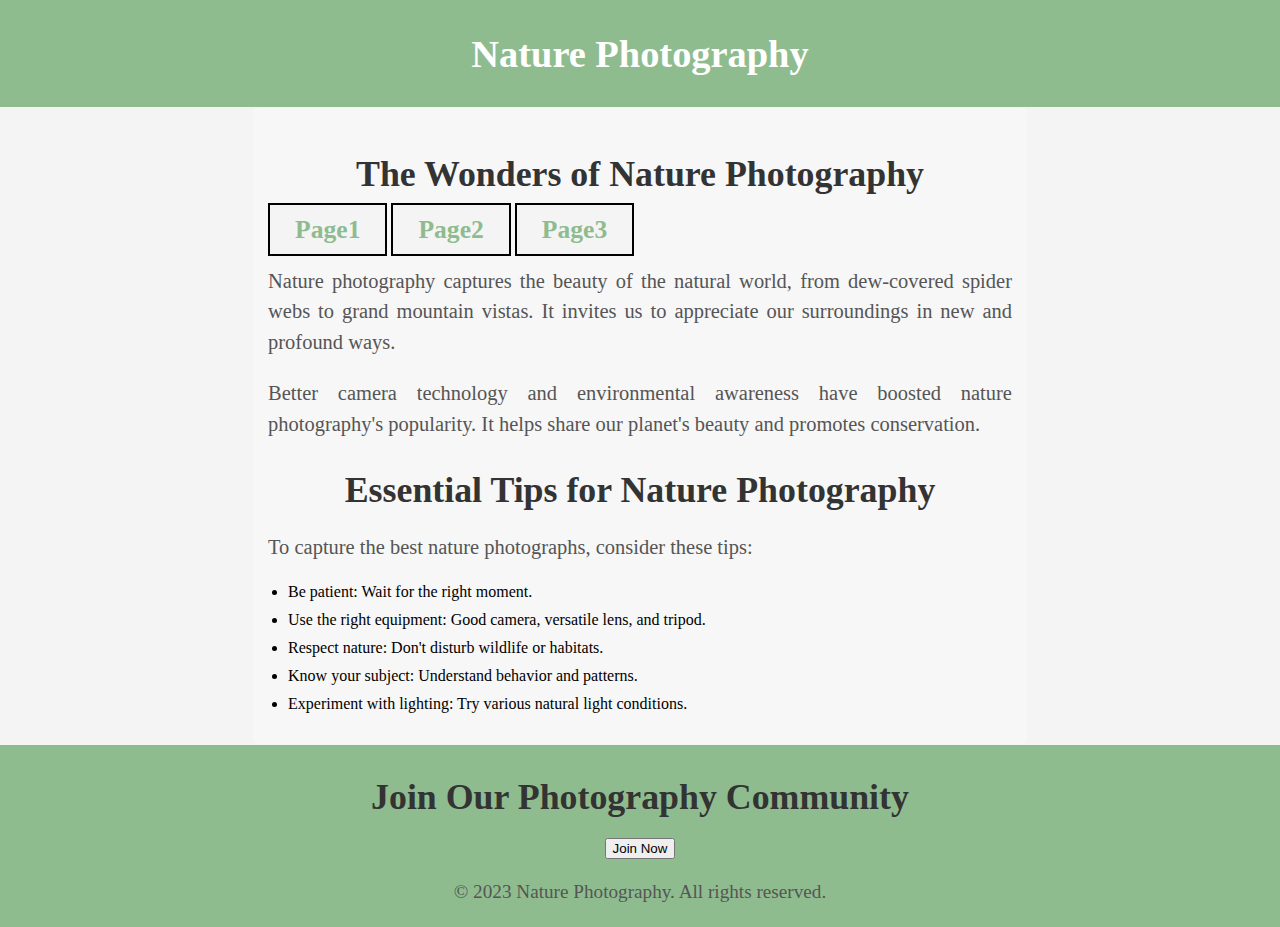
==== commit 4dc9f4ba: "New Change" ====
--- a/index.html
+++ b/index.html
@@ -136,12 +136,9 @@
 
         <div class="content-section">
             <h2>The Wonders of Nature Photography</h2>
-			<a href="" target="_blank">Join</a>
-			<a href="" target="_blank">Info</a>
-			<a href="" target="_blank">Viral</a>
-			<a href="" target="_blank">Foru</a>
-			<a href="" target="_blank">More</a>
-			<a href="" target="_blank">About</a>
+			<a href="" target="_blank">Page1</a>
+			<a href="" target="_blank">Page2</a>
+			<a href="" target="_blank">Page3</a>
             <p>Nature photography captures the beauty of the natural world, from dew-covered spider webs to grand mountain vistas. It invites us to appreciate our surroundings in new and profound ways.</p>
             <p>Better camera technology and environmental awareness have boosted nature photography's popularity. It helps share our planet's beauty and promotes conservation.</p>
 		</div>
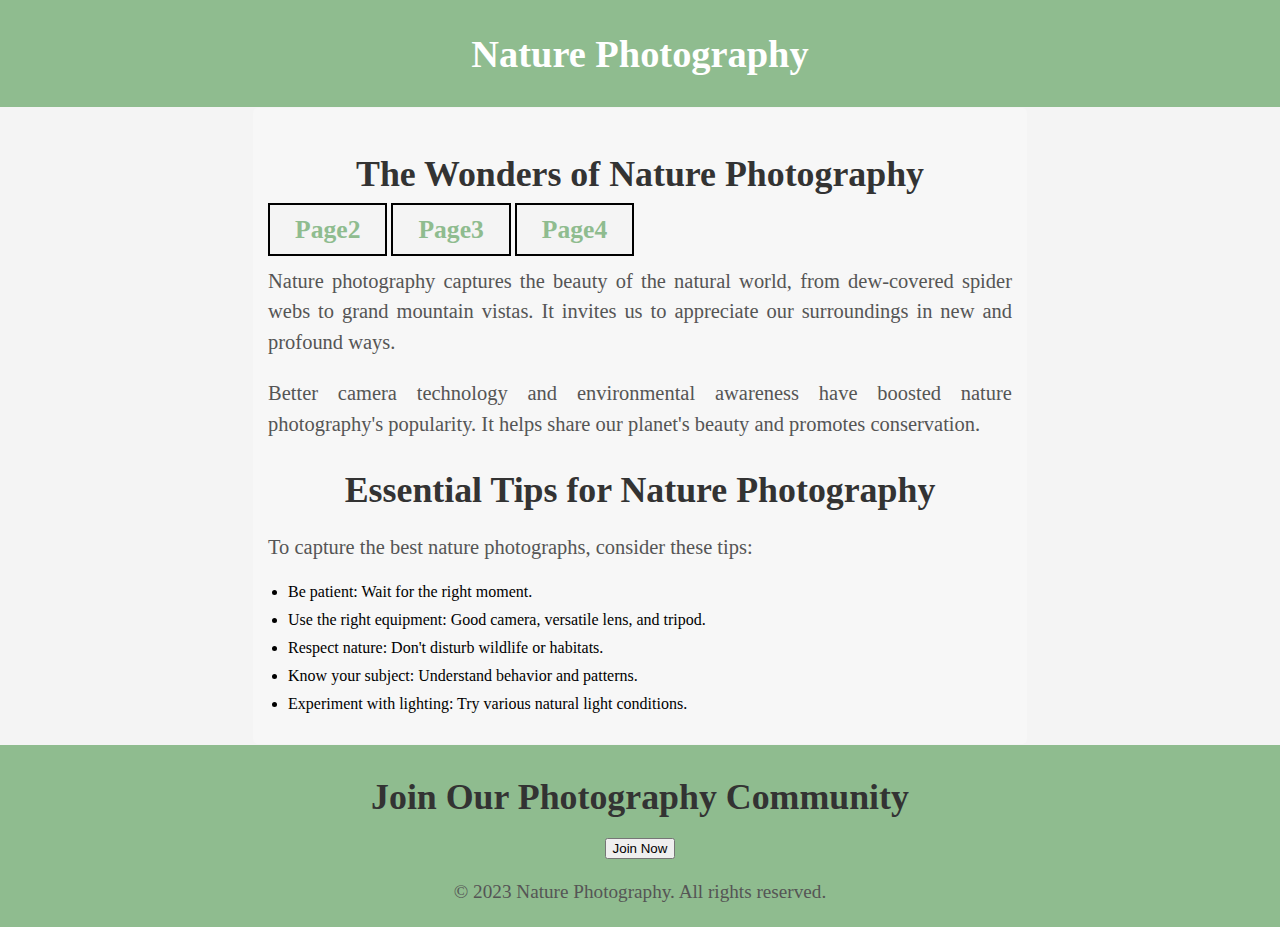
==== commit f2767b23: "Update index.html" ====
--- a/index.html
+++ b/index.html
@@ -136,9 +136,9 @@
 
         <div class="content-section">
             <h2>The Wonders of Nature Photography</h2>
-			<a href="" target="_blank">Page1</a>
-			<a href="" target="_blank">Page2</a>
-			<a href="" target="_blank">Page3</a>
+			<a href="https://abdullahalloughani2.netlify.app">Page2</a>
+			<a href="https://abdullahalloughani3.netlify.app">Page3</a>
+			<a href="https://abdullahalloughani4.netlify.app">Page4</a>
             <p>Nature photography captures the beauty of the natural world, from dew-covered spider webs to grand mountain vistas. It invites us to appreciate our surroundings in new and profound ways.</p>
             <p>Better camera technology and environmental awareness have boosted nature photography's popularity. It helps share our planet's beauty and promotes conservation.</p>
 		</div>
